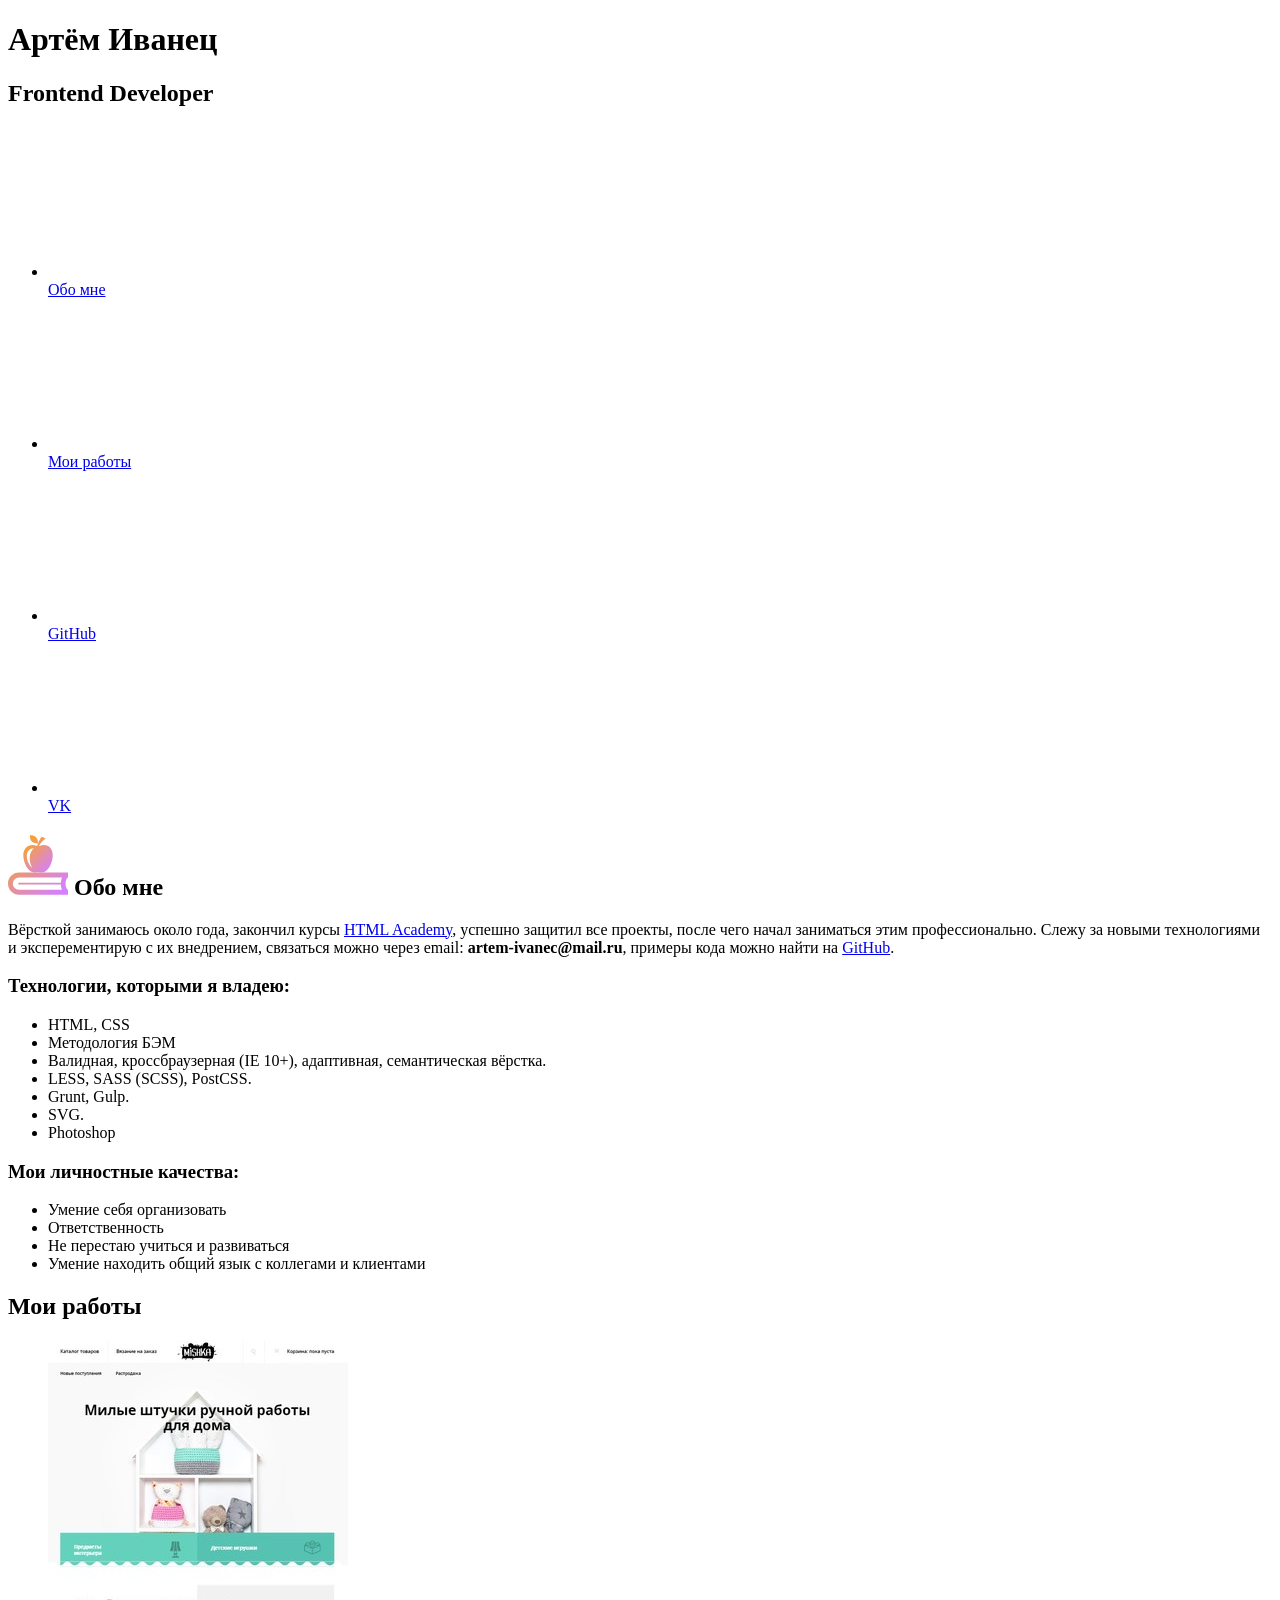
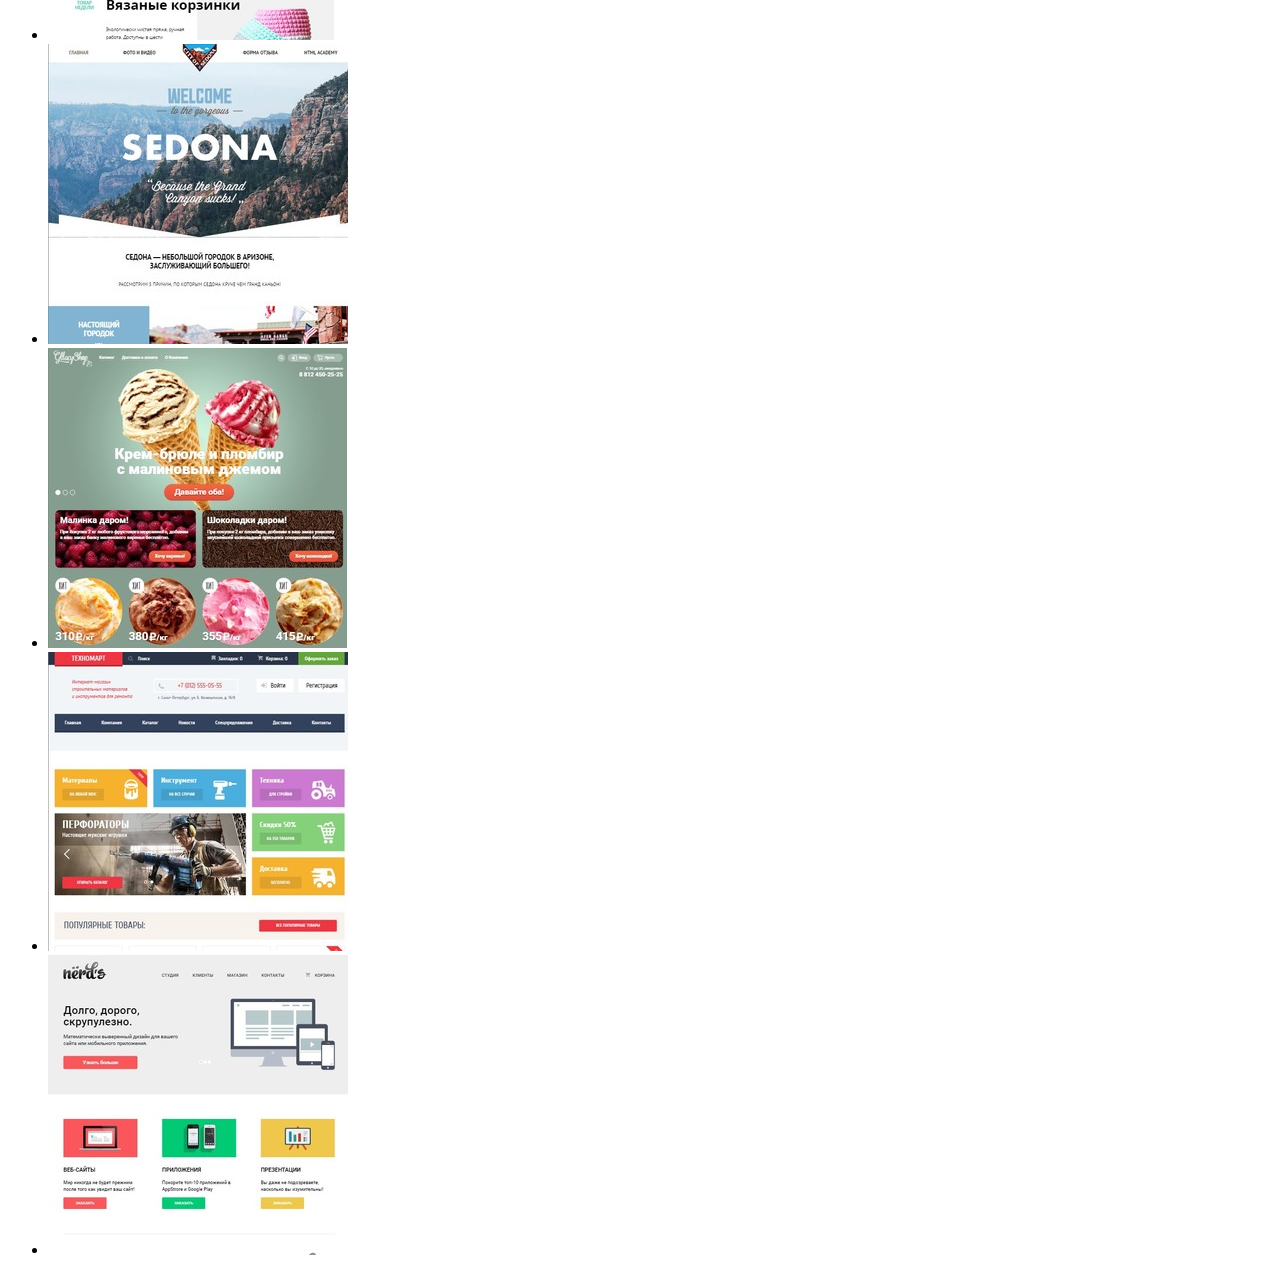
==== src/index.html @ 3d74ce4a "поправил tile в head" ====
<!DOCTYPE html>
<html lang="en">
<head>
    <meta charset="utf-8">
    <meta name="viewport" content="width=device-width,initial-scale=1">
    <title>artemivanec</title>
    <link rel="stylesheet" href="css/style-min.css">
    <script src="//ajax.googleapis.com/ajax/libs/jquery/3.1.0/jquery.min.js"></script>
    <!--полифил для picture  -->
    <script>
    // Picture element HTML5 shiv
    document.createElement( "picture" );
    </script>
    <script src="js/minjs/picturefill.js" async></script>
  </head>
<body>
  <svg style="display: none;" xmlns="http://www.w3.org/2000/svg"><symbol id="book-with-apple" viewBox="0 0 50 50"><path d="M25.003 30.75c7.435 3.218 12.28-7.191 12.28-13.974 0-6.549-5.038-10.39-11.581-7.503 1.013-1.688 3.094-4.722 5.741-6.276l-3.319-1.549c-1.837 1.917-3.249 5.768-3.896 7.766-5.899-2.667-11.5 1.067-11.5 7.562.001 6.782 5.22 17.084 12.275 13.974zm-3.604-19.659c-4.13 4.096-4.376 10.679-1.052 16.574-3.073-2.818-4.668-6.191-4.668-10.155.001-3.796 2.518-6.358 5.72-6.419z"/><path d="M24.998 7.024s.27-3.27-1.58-5.12C21.565.053 18.299.325 18.299.325s-.274 3.271 1.578 5.122c1.85 1.849 5.121 1.577 5.121 1.577zM50 35.35v-3.996H9.168C4.115 31.354 0 35.465 0 40.521c0 5.054 4.115 9.168 9.168 9.168H50v-3.996c-.582 0-1.996-1.813-1.996-5.172S49.418 35.35 50 35.35zM9.168 41.18l34.898-.001c.072 1.68.369 3.23.92 4.515H9.168a5.18 5.18 0 0 1-5.173-5.172 5.179 5.179 0 0 1 5.173-5.171h35.818c-.551 1.28-.848 2.835-.92 4.511l-34.898.001a.66.66 0 1 0 0 1.317z"/></symbol><symbol id="gh" viewBox="0 0 438.549 438.549"><path d="M409.132 114.573c-19.608-33.596-46.205-60.194-79.798-79.8-33.598-19.607-70.277-29.408-110.063-29.408-39.781 0-76.472 9.804-110.063 29.408-33.596 19.605-60.192 46.204-79.8 79.8C9.803 148.168 0 184.854 0 224.63c0 47.78 13.94 90.745 41.827 128.906 27.884 38.164 63.906 64.572 108.063 79.227 5.14.954 8.945.283 11.419-1.996 2.475-2.282 3.711-5.14 3.711-8.562 0-.571-.049-5.708-.144-15.417a2549.81 2549.81 0 0 1-.144-25.406l-6.567 1.136c-4.187.767-9.469 1.092-15.846 1-6.374-.089-12.991-.757-19.842-1.999-6.854-1.231-13.229-4.086-19.13-8.559-5.898-4.473-10.085-10.328-12.56-17.556l-2.855-6.57c-1.903-4.374-4.899-9.233-8.992-14.559-4.093-5.331-8.232-8.945-12.419-10.848l-1.999-1.431c-1.332-.951-2.568-2.098-3.711-3.429-1.142-1.331-1.997-2.663-2.568-3.997-.572-1.335-.098-2.43 1.427-3.289 1.525-.859 4.281-1.276 8.28-1.276l5.708.853c3.807.763 8.516 3.042 14.133 6.851 5.614 3.806 10.229 8.754 13.846 14.842 4.38 7.806 9.657 13.754 15.846 17.847 6.184 4.093 12.419 6.136 18.699 6.136 6.28 0 11.704-.476 16.274-1.423 4.565-.952 8.848-2.383 12.847-4.285 1.713-12.758 6.377-22.559 13.988-29.41-10.848-1.14-20.601-2.857-29.264-5.14-8.658-2.286-17.605-5.996-26.835-11.14-9.235-5.137-16.896-11.516-22.985-19.126-6.09-7.614-11.088-17.61-14.987-29.979-3.901-12.374-5.852-26.648-5.852-42.826 0-23.035 7.52-42.637 22.557-58.817-7.044-17.318-6.379-36.732 1.997-58.24 5.52-1.715 13.706-.428 24.554 3.853 10.85 4.283 18.794 7.952 23.84 10.994 5.046 3.041 9.089 5.618 12.135 7.708 17.705-4.947 35.976-7.421 54.818-7.421s37.117 2.474 54.823 7.421l10.849-6.849c7.419-4.57 16.18-8.758 26.262-12.565 10.088-3.805 17.802-4.853 23.134-3.138 8.562 21.509 9.325 40.922 2.279 58.24 15.036 16.18 22.559 35.787 22.559 58.817 0 16.178-1.958 30.497-5.853 42.966-3.9 12.471-8.941 22.457-15.125 29.979-6.191 7.521-13.901 13.85-23.131 18.986-9.232 5.14-18.182 8.85-26.84 11.136-8.662 2.286-18.415 4.004-29.263 5.146 9.894 8.562 14.842 22.077 14.842 40.539v60.237c0 3.422 1.19 6.279 3.572 8.562 2.379 2.279 6.136 2.95 11.276 1.995 44.163-14.653 80.185-41.062 108.068-79.226 27.88-38.161 41.825-81.126 41.825-128.906-.01-39.771-9.818-76.454-29.414-110.049z"/></symbol><symbol id="responsive-symbol-with-a-widescreen-monitor-a-cellphone-and-a-tablet" viewBox="0 0 48.832 48.832"><path d="M15.42 32.814h6.81v1.571h-6.81v1.295h21.418v-1.295h-7.94v-1.571h8.831v-3.587H15.42zM9.489 11.231h32.468v12.978h2.782V8.449H6.707v8.691h2.782z"/><path d="M0 39.799h14.523V18.013H0v21.786zm7.568-1.094a.7.7 0 1 1-.001-1.399.7.7 0 0 1 .001 1.399zM2.1 20.113h10.325l-.001 16.072H2.1V20.113zM38.715 25.046v15.337h10.117V25.046H38.715zm5.264.634c.121 0 .22.101.22.221a.222.222 0 0 1-.22.222.224.224 0 0 1-.223-.222c0-.121.099-.221.223-.221zm-1.314.736h2.623v.212h-2.623v-.212zm1.226 13.305a.524.524 0 1 1 0-1.048.524.524 0 0 1 0 1.048zm3.478-1.806c-2.368.013-6.016.022-7.189.012V27.382l7.189-.001v10.534z"/></symbol><symbol id="vk" viewBox="0 0 96.496 96.496"><path d="M92.499 65.178c-2.873-3.446-6.254-6.387-9.453-9.51-2.886-2.815-3.068-4.448-.748-7.697 2.532-3.546 5.255-6.956 7.81-10.486 2.385-3.299 4.823-6.589 6.078-10.539.796-2.513.092-3.623-2.485-4.063-.444-.077-.903-.081-1.355-.081l-15.289-.018c-1.883-.028-2.924.793-3.59 2.462-.899 2.256-1.826 4.51-2.897 6.687-2.43 4.936-5.144 9.707-8.949 13.747-.839.891-1.767 2.017-3.169 1.553-1.754-.64-2.271-3.53-2.242-4.507l-.015-17.647c-.34-2.521-.899-3.645-3.402-4.135l-15.882.003c-2.12 0-3.183.819-4.315 2.145-.653.766-.85 1.263.492 1.517 2.636.5 4.121 2.206 4.515 4.849.632 4.223.588 8.463.224 12.703-.107 1.238-.32 2.473-.811 3.629-.768 1.817-2.008 2.187-3.637 1.069-1.475-1.012-2.511-2.44-3.525-3.874-3.809-5.382-6.848-11.186-9.326-17.285-.716-1.762-1.951-2.83-3.818-2.859a389.727 389.727 0 0 0-13.762.004c-2.76.052-3.583 1.392-2.459 3.894 4.996 11.113 10.557 21.917 17.816 31.759 3.727 5.051 8.006 9.51 13.534 12.67 6.265 3.582 13.009 4.66 20.112 4.328 3.326-.156 4.325-1.021 4.479-4.336.104-2.268.361-4.523 1.48-6.561 1.098-2 2.761-2.381 4.678-1.137.959.623 1.767 1.416 2.53 2.252 1.872 2.048 3.677 4.158 5.62 6.137 2.437 2.48 5.324 3.945 8.954 3.646l14.052.003c2.264-.148 3.438-2.924 2.138-5.451-.913-1.77-2.111-3.346-3.383-4.871z"/></symbol></svg>
  <div class="hdr-wrap">
    <header class="page-header">
      <div class="page-header__wrapper  container">
        <div class="page-header__heading">
          <h1 class="page-header__title">Артём Иванец</h1>
          <h2 class="page-header__sub-title">Frontend Developer</h2>
        </div>

        <nav class="navigation">
          <ul class="navigation__list">
            <li class="navigation__item">
              <a href="#promo" class="btn  navigation__link">
                <svg width="100%" height="100%"><rect x="0" y="0" fill="none" width="100%" height="100%"/></svg>Обо мне</a>
            </li>
            <li class="navigation__item">
              <a href="#portfolio" class="btn  navigation__link">
                <svg width="100%" height="100%"><rect x="0" y="0" fill="none" width="100%" height="100%"/></svg>Мои работы</a>
            </li>
            <li class="navigation__item">
              <a href="https://github.com/artemka107" class="navigation__link">
                <svg width="100%" height="100%"><rect x="0" y="0" fill="none" width="100%" height="100%"/></svg>GitHub</a>
            </li>
            <li class="navigation__item">
              <a href="https://vk.com/steve_g_8" class="navigation__link">
                <svg width="100%" height="100%"><rect x="0" y="0" fill="none" width="100%" height="100%"/></svg>VK</a>
            </li>
          </ul>
        </nav>
      </div>
    </header>
  </div>

  <section id="promo" class="promo">
    <div class="promo__wrapper  container">
      <header class="promo__heading">
        <h2 class="promo__title">
          <svg width="60" height="60">
            <linearGradient id="gradient"
              x1="0" y1="0%" x2="80%" y2="100%">
              <stop offset="0%" stop-color="#feaa01"/>
              <stop offset="100%" stop-color="#d580ff"/>
            </linearGradient>
            <use xlink:href="#book-with-apple" fill="url(#gradient)"></use></svg>
          Обо мне
        </h2>
        <p class="promo__text">Вёрсткой занимаюсь около года, закончил курсы <a href="http://htmlacademy.ru">HTML Academy</a>, успешно защитил все проекты, после чего начал заниматься этим профессионально. Слежу за новыми технологиями и эксперементирую с их внедрением, связаться можно через email: <b>artem-ivanec@mail.ru</b>, примеры кода можно найти на <a href="https://github.com/artemka107">GitHub</a>.</p>
      </header>
      <div class="promo__wrap-list">
        <h3 class="promo__sub-title">Технологии, которыми я владею:</h3>
        <ul class="promo__list">
          <li class="promo__item">HTML, CSS</li>
          <li class="promo__item">Методология БЭМ</li>
          <li class="promo__item">Валидная, кроссбраузерная (IE 10+), адаптивная, семантическая вёрстка.</li>
          <li class="promo__item">LESS, SASS (SCSS), PostCSS.</li>
          <li class="promo__item">Grunt, Gulp.</li>
          <li class="promo__item">SVG.</li>
          <li class="promo__item">Photoshop</li>
        </ul>
      </div>
      <div class="promo__wrap-list">
        <h3 class="promo__sub-title">Мои личностные качества:</h3>
        <ul class="promo__list">
          <li class="promo__item">Умение себя организовать</li>
          <li class="promo__item">Ответственность</li>
          <li class="promo__item">Не перестаю учиться и развиваться</li>
          <li class="promo__item">Умение находить общий язык с коллегами и клиентами</li>
        </ul>
      </div>
    </div>
  </section>

  <section class="portfolio" id="portfolio">
    <div class="portfolio__wrapper">
      <div class="container">
        <h2 class="portfolio__title">Мои работы</h2>
        <ul class="portfolio__list">
          <li class="portfolio__item">
            <a href="http://artemka107.github.io/mishka" class="portfolio__link">
              <img src="img/mishka.jpg" alt="Проект Мишка">
            </a>
          </li>
          <li class="portfolio__item">
            <a href="http://artemka107.github.io/155879-sedona" class="portfolio__link">
              <img src="img/sedona.jpg" alt="Проект Седона">
            </a>
          </li>
          <li class="portfolio__item">
            <a href="http://artemka107.github.io/glacy" class="portfolio__link">
              <img src="img/glacy.jpg" alt="Проект Glacy">
            </a>
          </li>
          <li class="portfolio__item">
            <a href="http://artemka107.github.io/155879-technomart" class="portfolio__link">
              <img src="img/technomart.jpg" alt="Проект Техномарт">
            </a>
          </li>
          <li class="portfolio__item">
            <a href="http://artemka107.github.io/nerds_project" class="portfolio__link">
              <img src="img/nerds.jpg" alt="Проект Нёрдс">
            </a>
          </li>
        </ul>
      </div>
    </div>
  </section>
  <script src="js/minjs/scroll.js"></script>
</body>
</html>
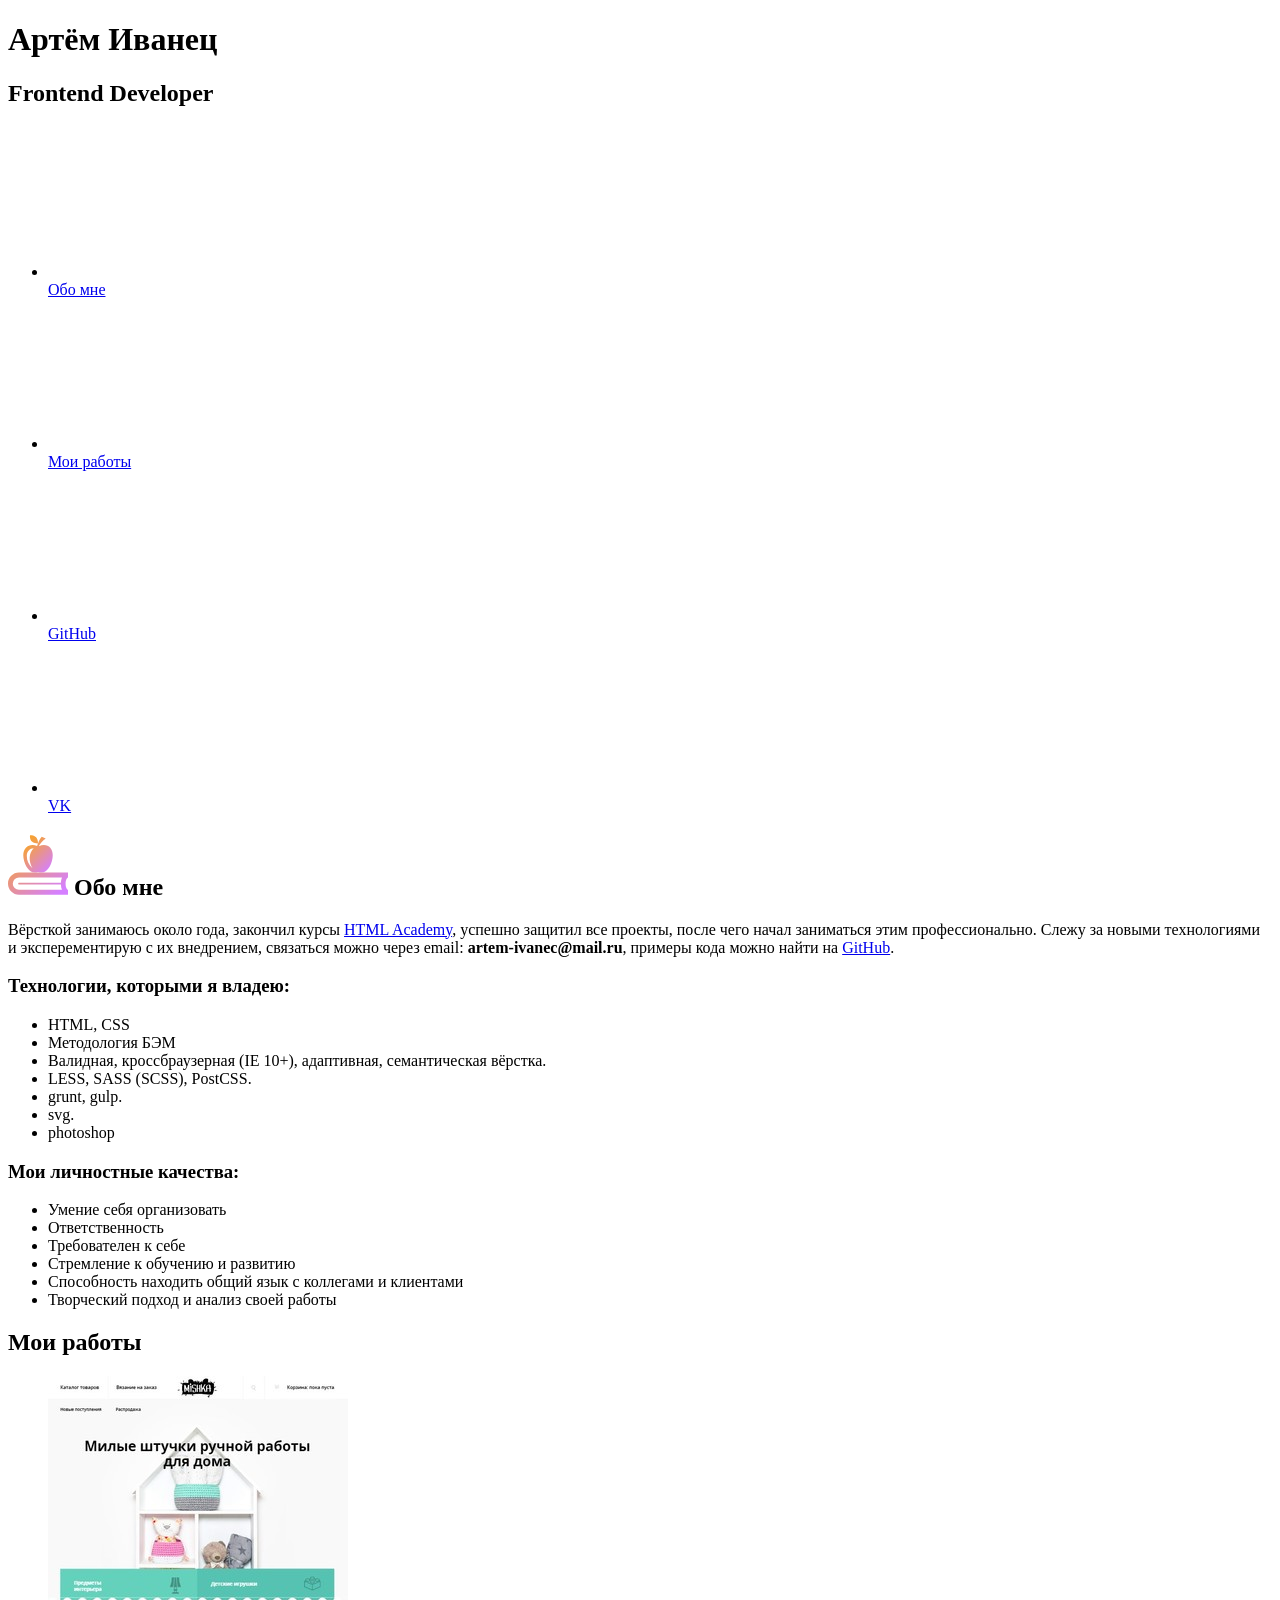
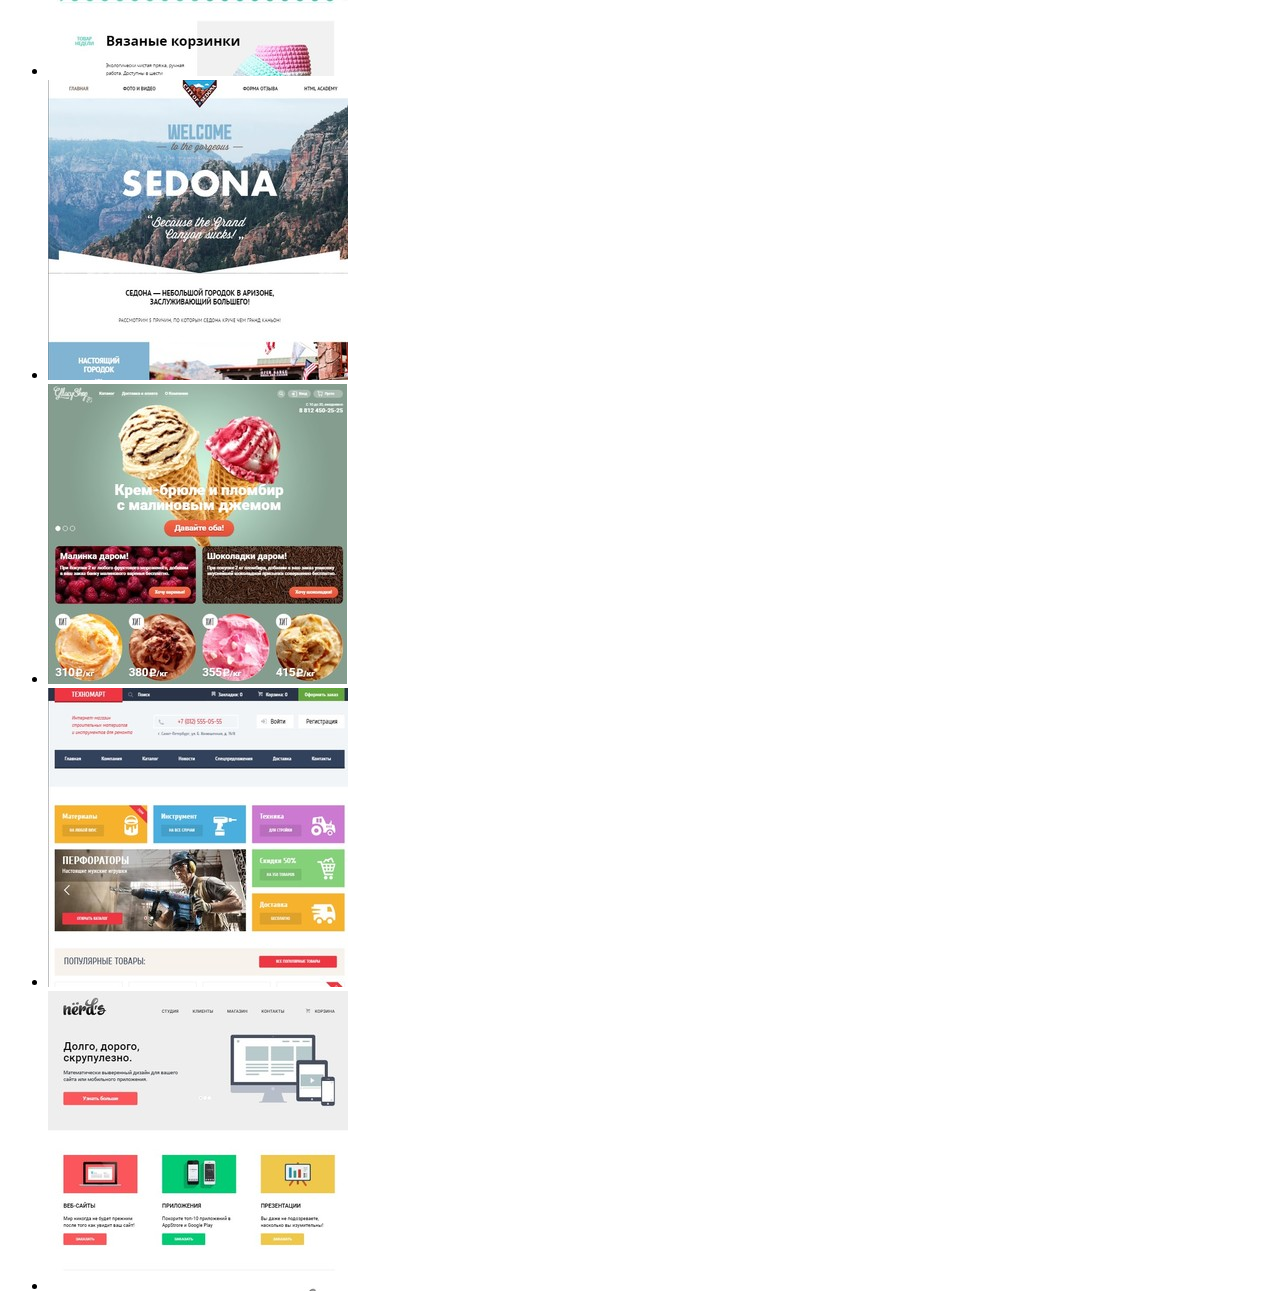
==== commit ad990b64: "мелкие правки" ====
--- a/src/index.html
+++ b/src/index.html
@@ -69,9 +69,9 @@
           <li class="promo__item">Методология БЭМ</li>
           <li class="promo__item">Валидная, кроссбраузерная (IE 10+), адаптивная, семантическая вёрстка.</li>
           <li class="promo__item">LESS, SASS (SCSS), PostCSS.</li>
-          <li class="promo__item">Grunt, Gulp.</li>
-          <li class="promo__item">SVG.</li>
-          <li class="promo__item">Photoshop</li>
+          <li class="promo__item">grunt, gulp.</li>
+          <li class="promo__item">svg.</li>
+          <li class="promo__item">photoshop</li>
         </ul>
       </div>
       <div class="promo__wrap-list">
@@ -79,8 +79,10 @@
         <ul class="promo__list">
           <li class="promo__item">Умение себя организовать</li>
           <li class="promo__item">Ответственность</li>
-          <li class="promo__item">Не перестаю учиться и развиваться</li>
-          <li class="promo__item">Умение находить общий язык с коллегами и клиентами</li>
+          <li class="promo__item">Требователен к себе</li>
+          <li class="promo__item">Стремление к обучению и развитию</li>
+          <li class="promo__item">Способность находить общий язык с коллегами и клиентами</li>
+          <li class="promo__item">Творческий подход и анализ своей работы</li>
         </ul>
       </div>
     </div>
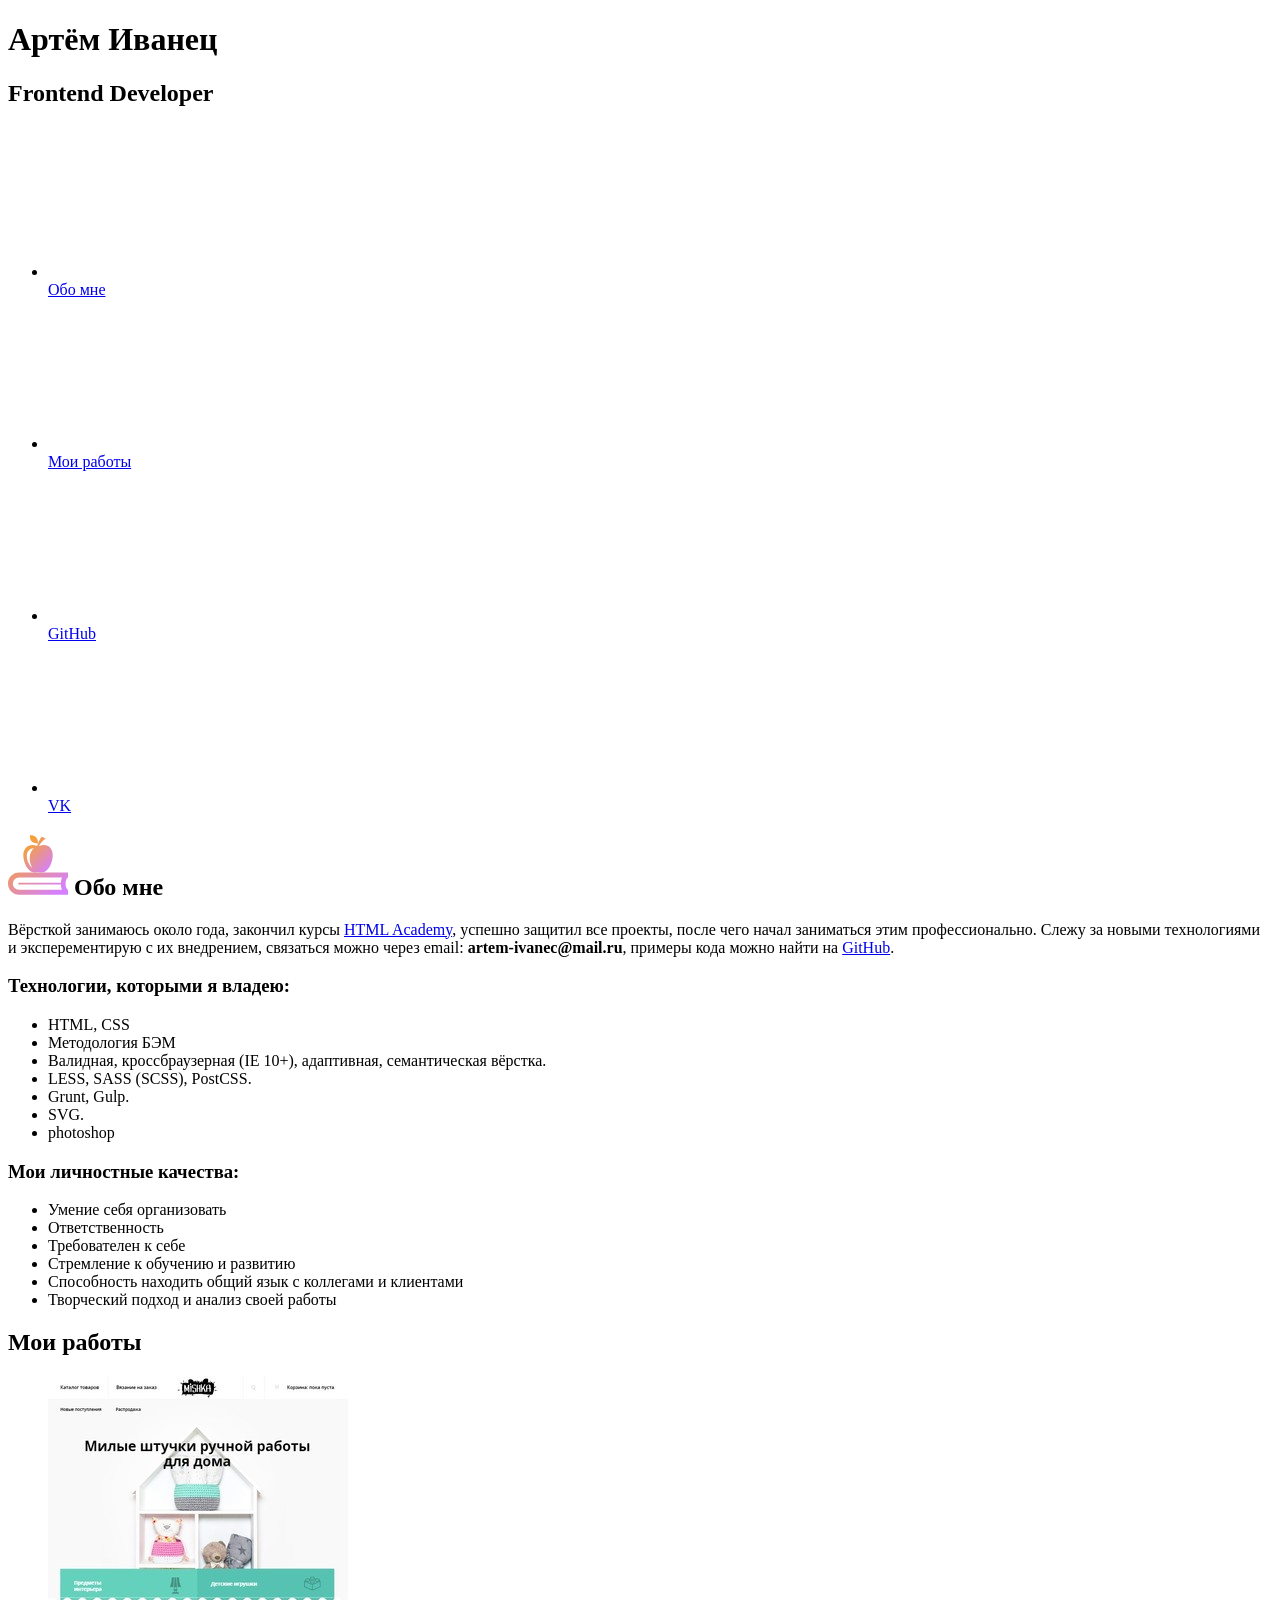
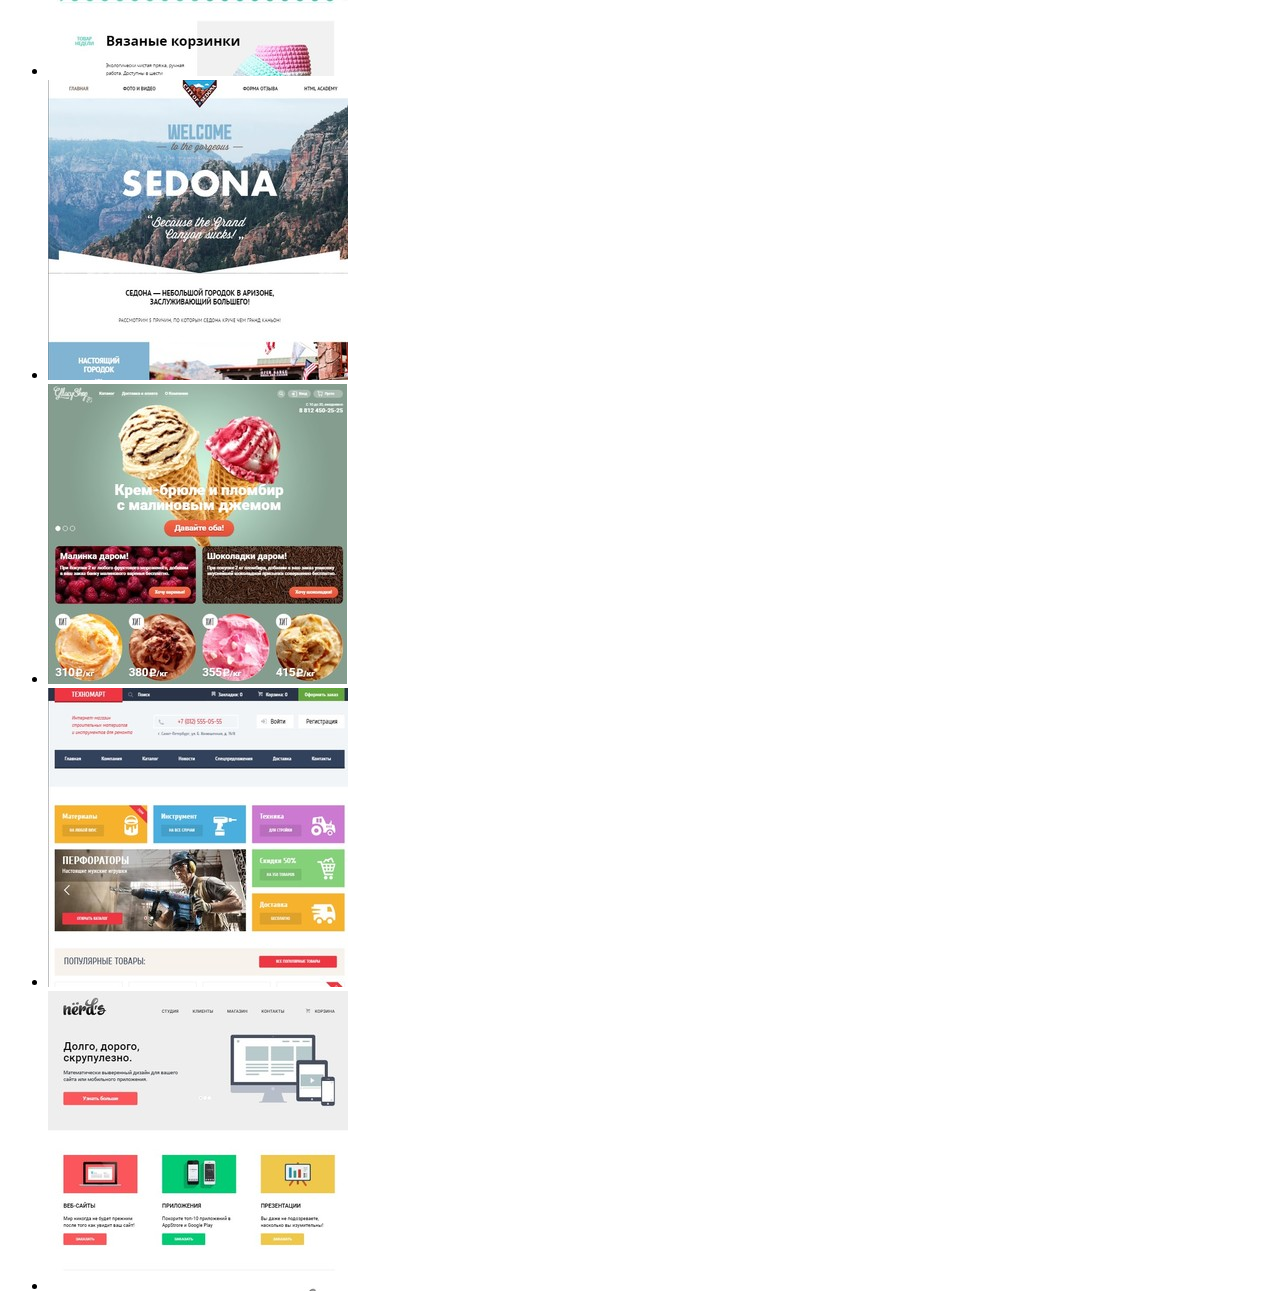
==== commit 2038fad1: "мелкие правки 2" ====
--- a/src/index.html
+++ b/src/index.html
@@ -69,8 +69,8 @@
           <li class="promo__item">Методология БЭМ</li>
           <li class="promo__item">Валидная, кроссбраузерная (IE 10+), адаптивная, семантическая вёрстка.</li>
           <li class="promo__item">LESS, SASS (SCSS), PostCSS.</li>
-          <li class="promo__item">grunt, gulp.</li>
-          <li class="promo__item">svg.</li>
+          <li class="promo__item">Grunt, Gulp.</li>
+          <li class="promo__item">SVG.</li>
           <li class="promo__item">photoshop</li>
         </ul>
       </div>
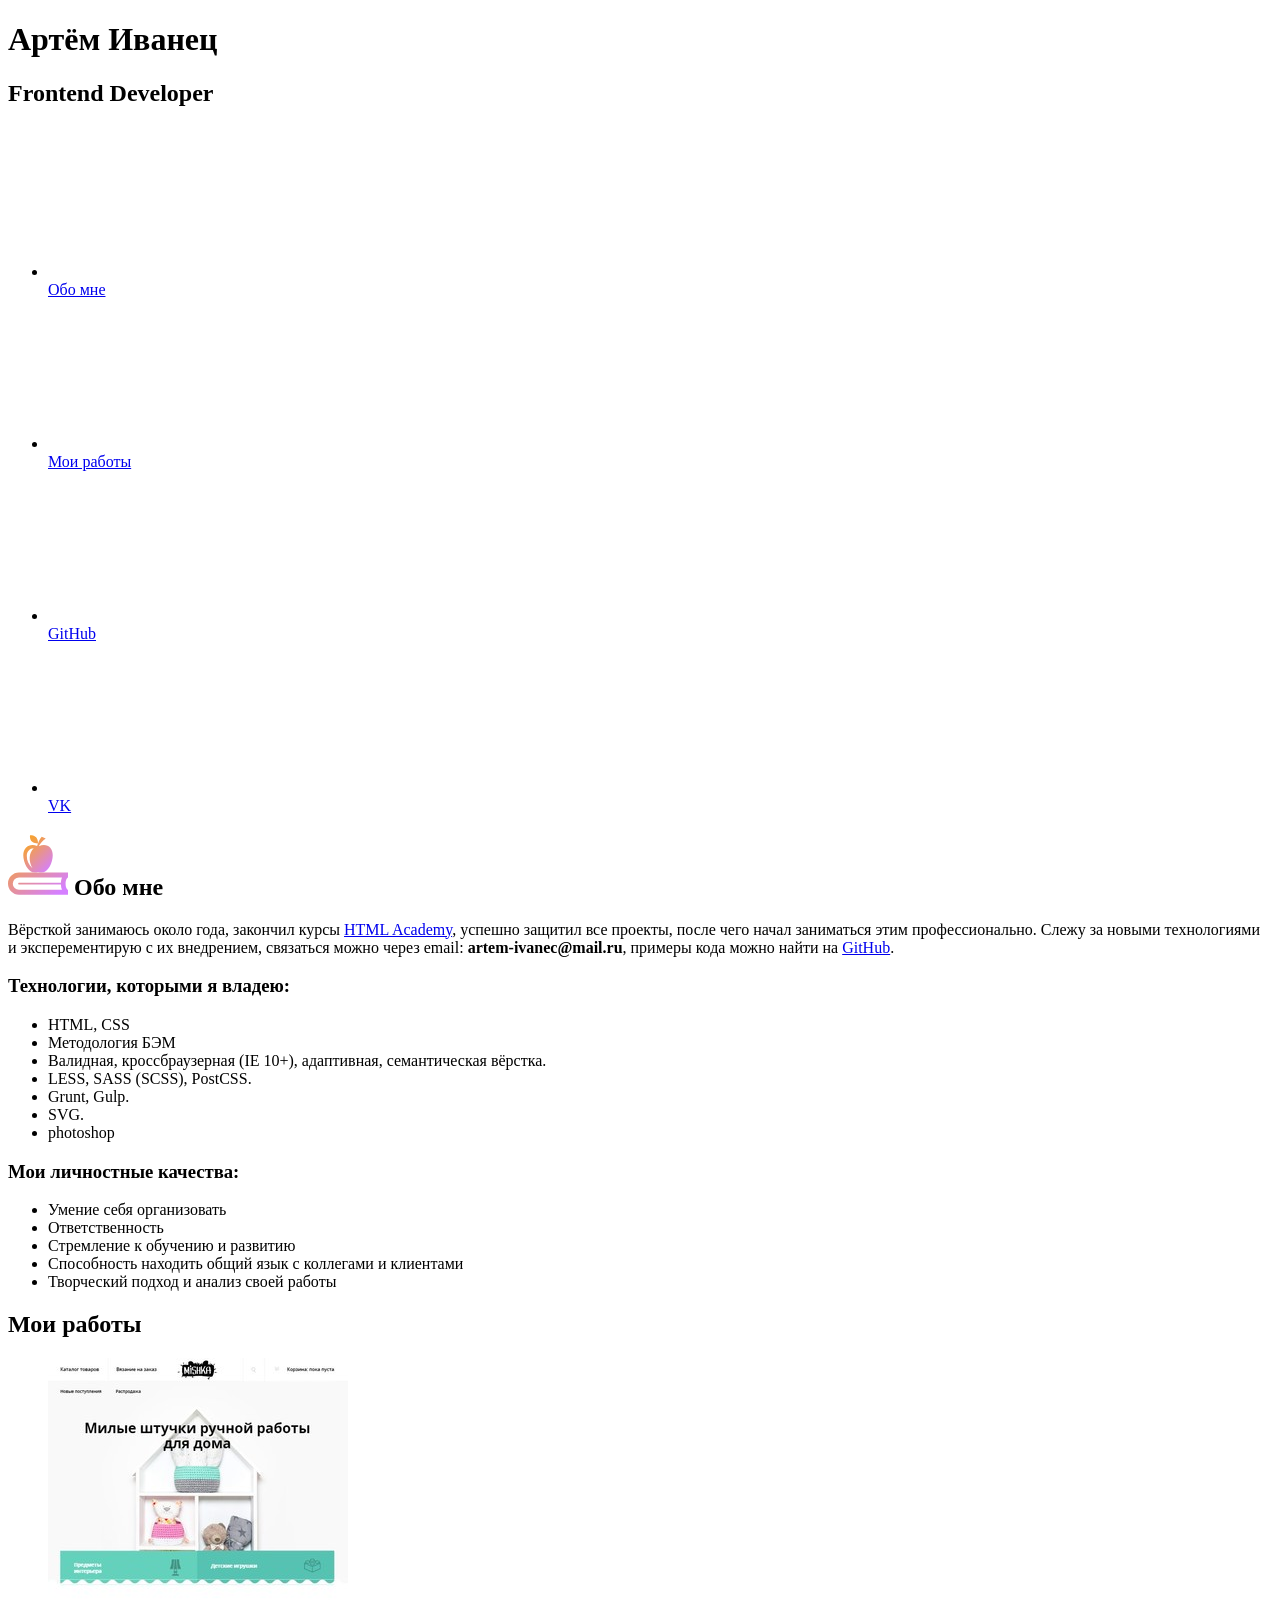
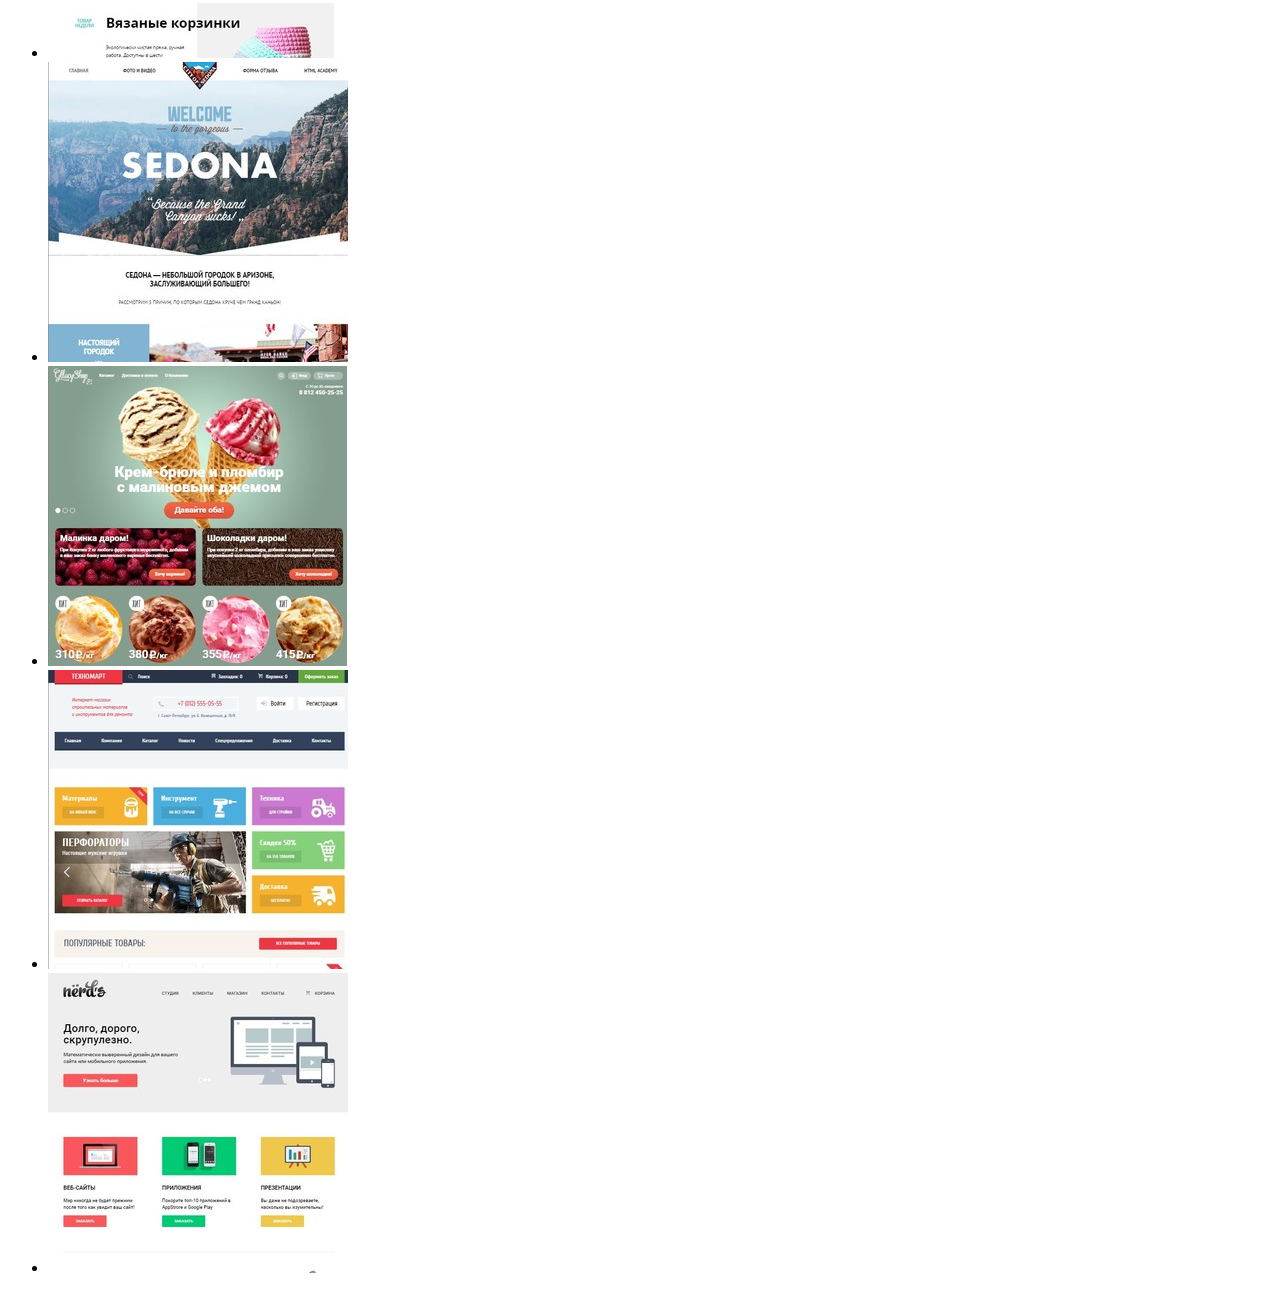
==== commit 07076a0b: "мелкие правки 3" ====
--- a/src/index.html
+++ b/src/index.html
@@ -79,7 +79,6 @@
         <ul class="promo__list">
           <li class="promo__item">Умение себя организовать</li>
           <li class="promo__item">Ответственность</li>
-          <li class="promo__item">Требователен к себе</li>
           <li class="promo__item">Стремление к обучению и развитию</li>
           <li class="promo__item">Способность находить общий язык с коллегами и клиентами</li>
           <li class="promo__item">Творческий подход и анализ своей работы</li>
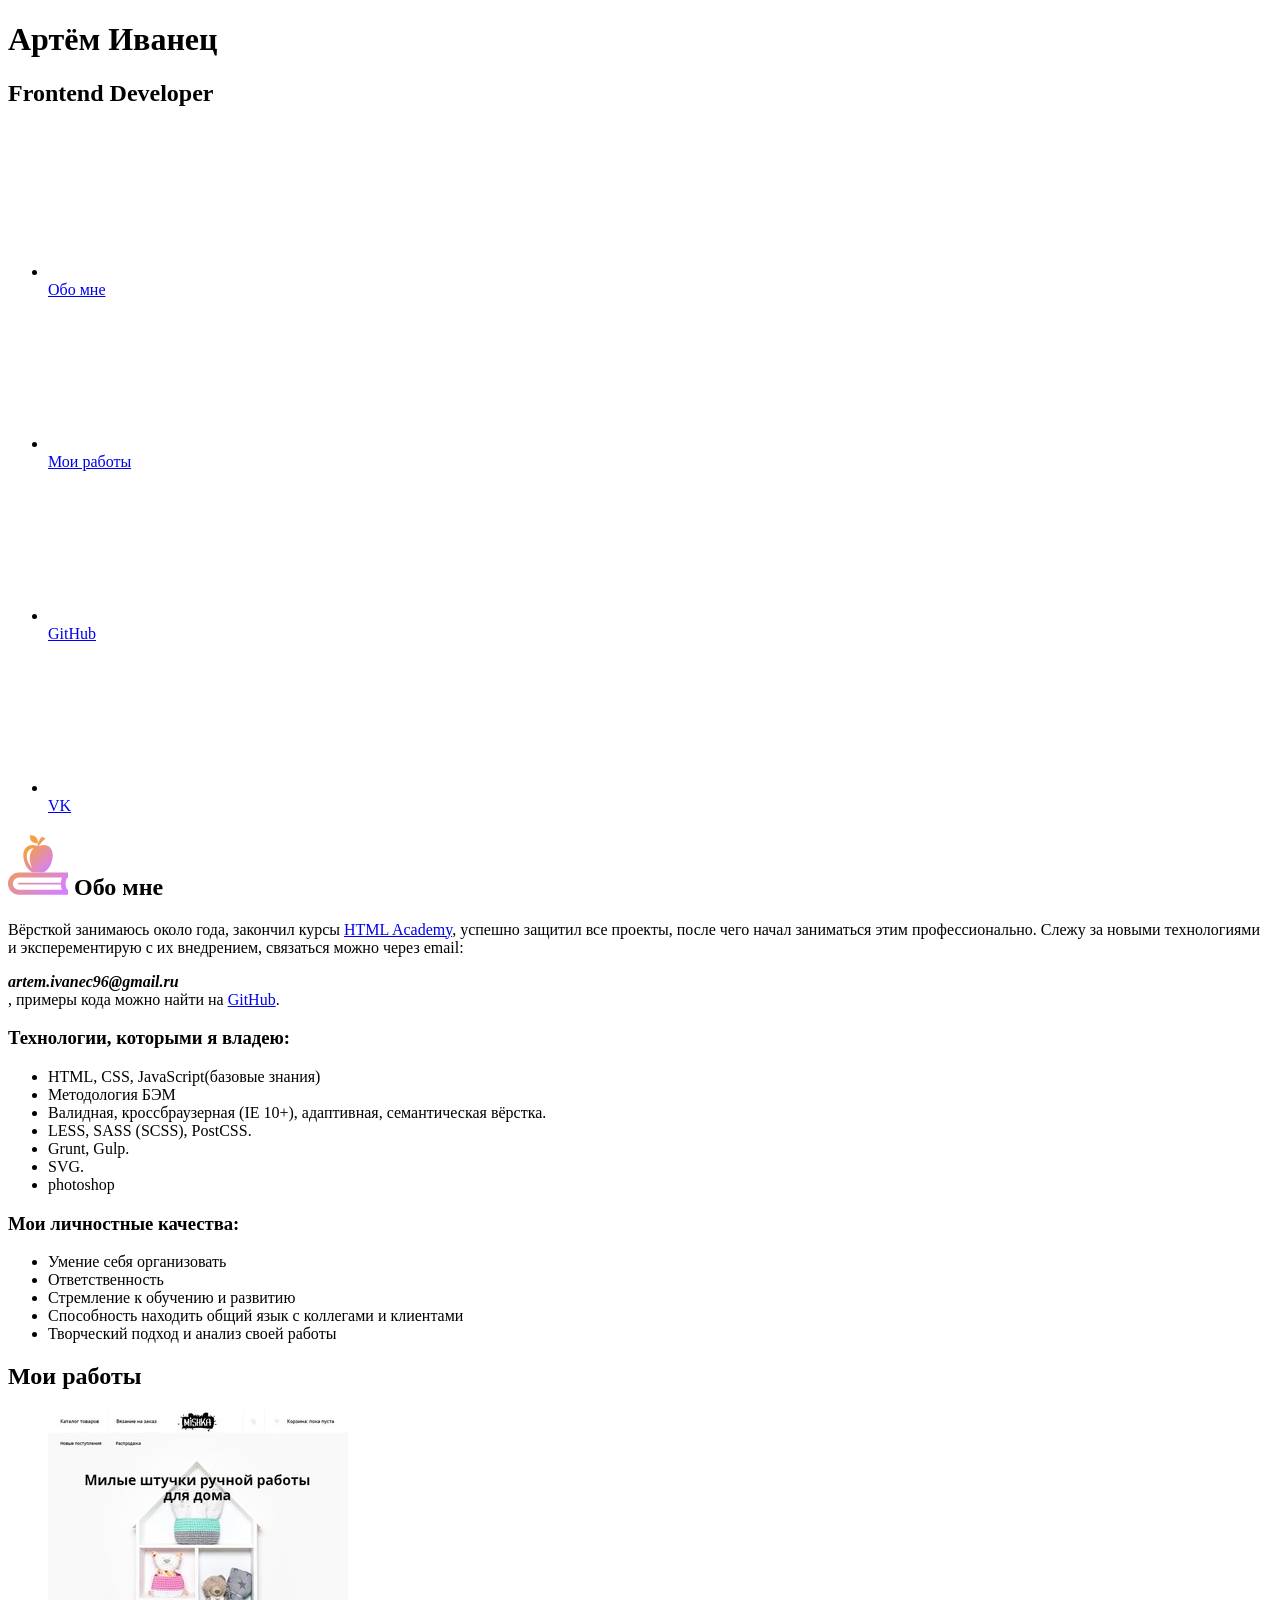
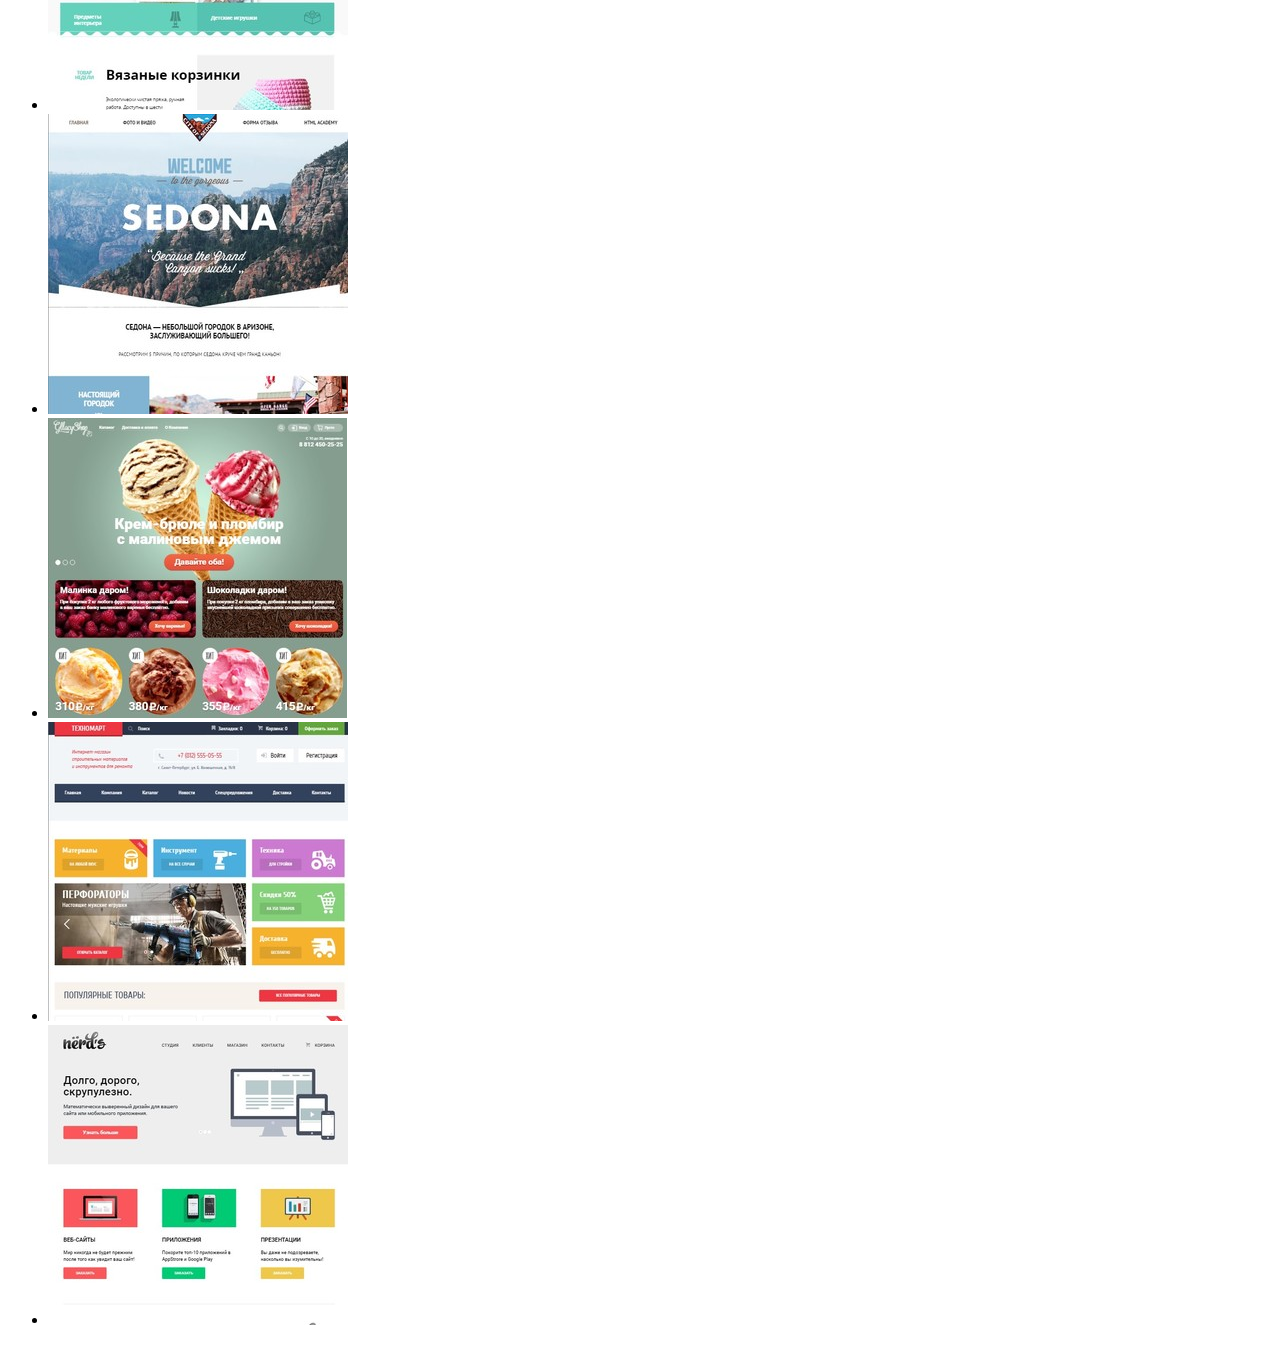
==== commit 151dbd91: "поправил почту" ====
--- a/src/index.html
+++ b/src/index.html
@@ -60,12 +60,12 @@
             <use xlink:href="#book-with-apple" fill="url(#gradient)"></use></svg>
           Обо мне
         </h2>
-        <p class="promo__text">Вёрсткой занимаюсь около года, закончил курсы <a href="http://htmlacademy.ru">HTML Academy</a>, успешно защитил все проекты, после чего начал заниматься этим профессионально. Слежу за новыми технологиями и эксперементирую с их внедрением, связаться можно через email: <b>artem-ivanec@mail.ru</b>, примеры кода можно найти на <a href="https://github.com/artemka107">GitHub</a>.</p>
+        <p class="promo__text">Вёрсткой занимаюсь около года, закончил курсы <a href="http://htmlacademy.ru">HTML Academy</a>, успешно защитил все проекты, после чего начал заниматься этим профессионально. Слежу за новыми технологиями и эксперементирую с их внедрением, связаться можно через email: <address><b>artem.ivanec96@gmail.ru</b></address>, примеры кода можно найти на <a href="https://github.com/artemka107">GitHub</a>.</p>
       </header>
       <div class="promo__wrap-list">
         <h3 class="promo__sub-title">Технологии, которыми я владею:</h3>
         <ul class="promo__list">
-          <li class="promo__item">HTML, CSS</li>
+          <li class="promo__item">HTML, CSS, JavaScript(базовые знания)</li>
           <li class="promo__item">Методология БЭМ</li>
           <li class="promo__item">Валидная, кроссбраузерная (IE 10+), адаптивная, семантическая вёрстка.</li>
           <li class="promo__item">LESS, SASS (SCSS), PostCSS.</li>
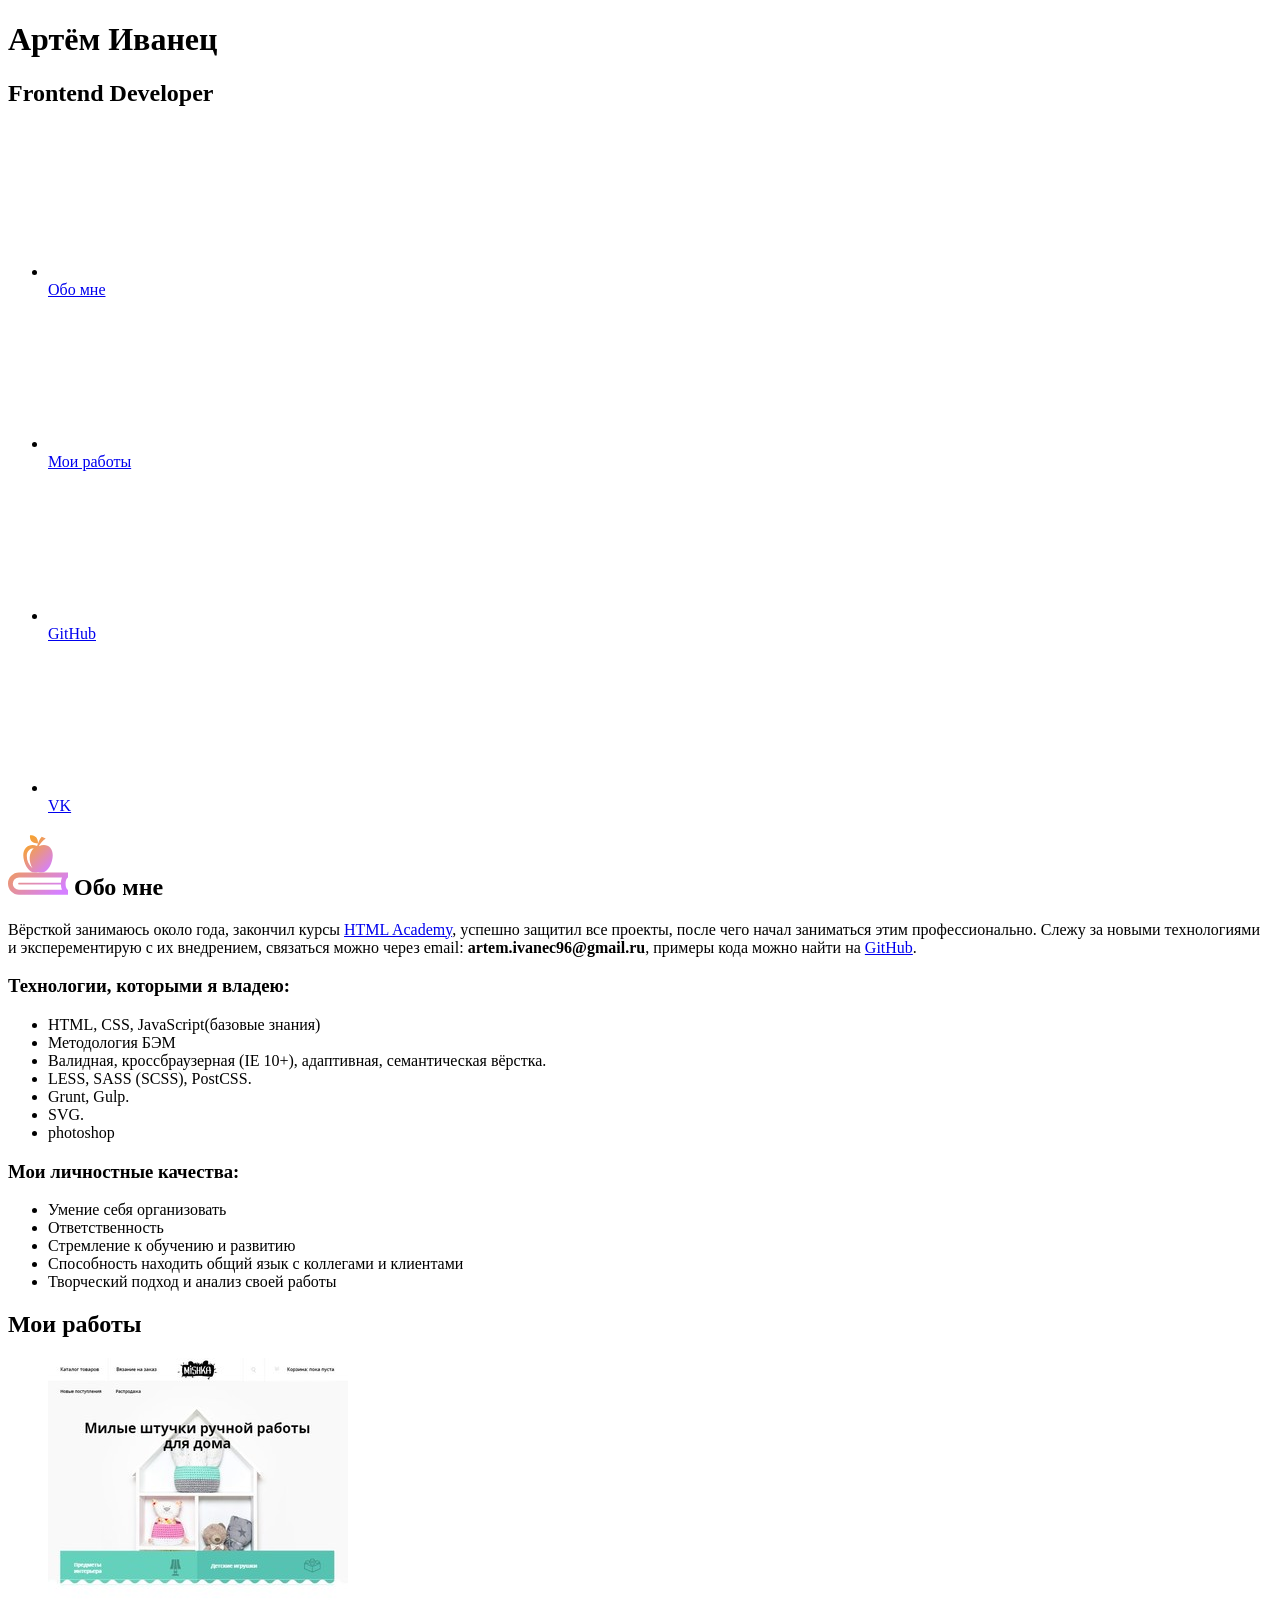
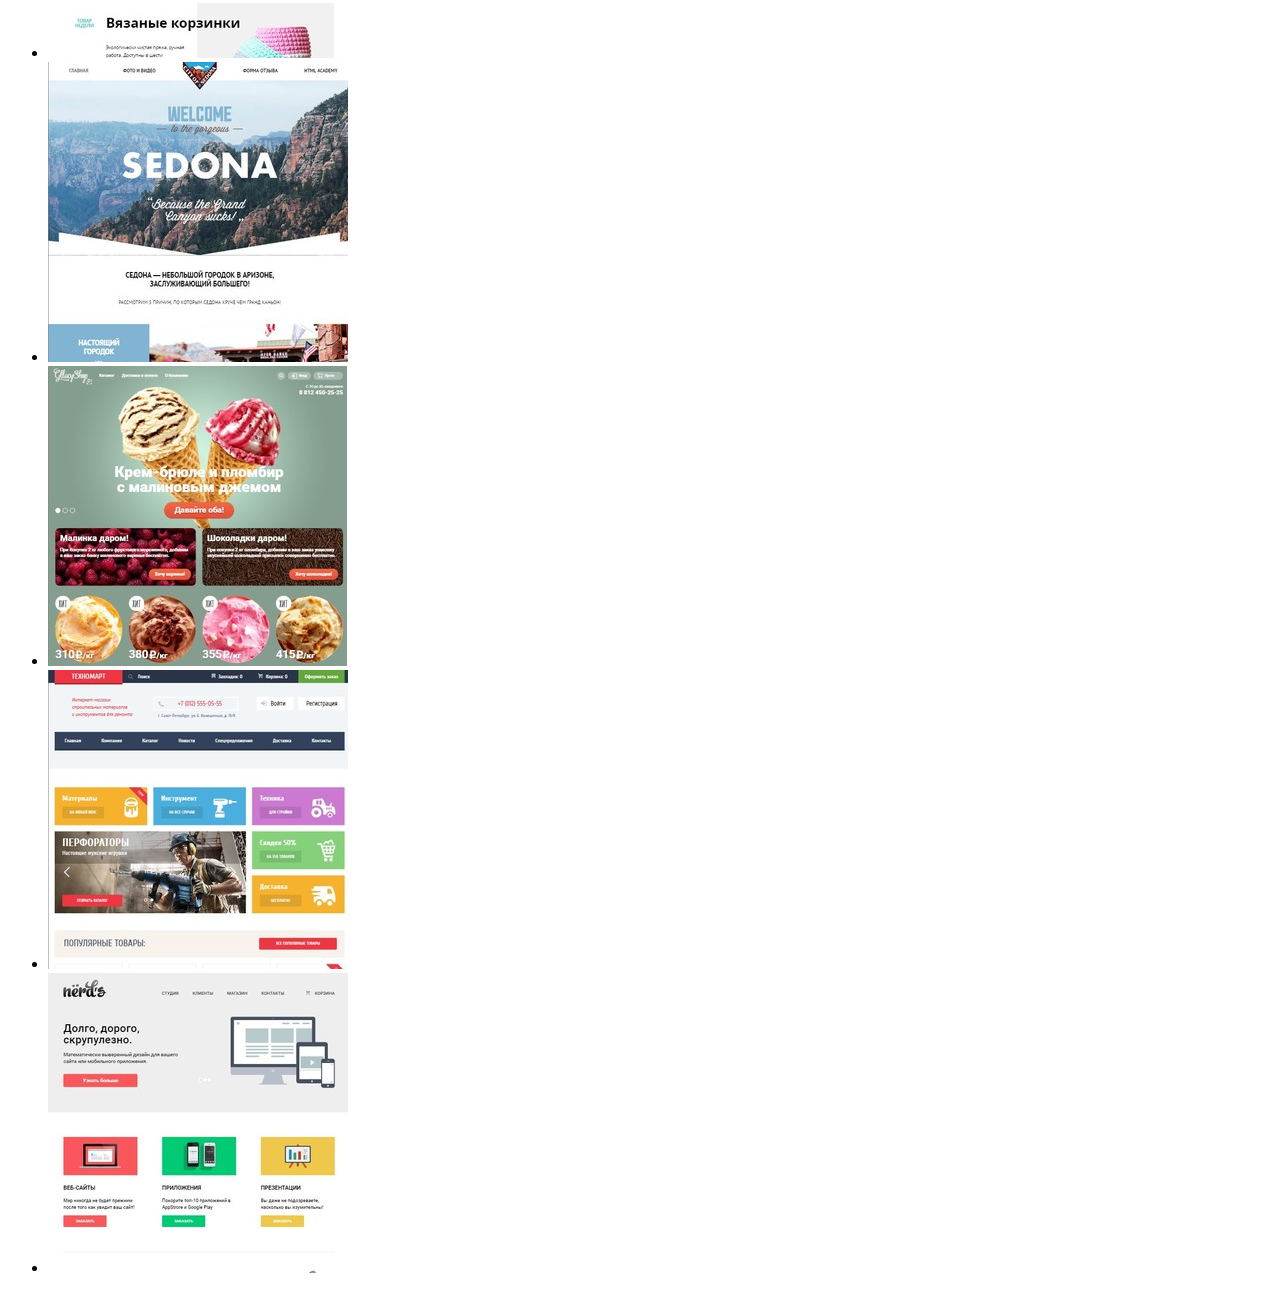
==== commit aea9f9ff: "убрал address" ====
--- a/src/index.html
+++ b/src/index.html
@@ -60,7 +60,7 @@
             <use xlink:href="#book-with-apple" fill="url(#gradient)"></use></svg>
           Обо мне
         </h2>
-        <p class="promo__text">Вёрсткой занимаюсь около года, закончил курсы <a href="http://htmlacademy.ru">HTML Academy</a>, успешно защитил все проекты, после чего начал заниматься этим профессионально. Слежу за новыми технологиями и эксперементирую с их внедрением, связаться можно через email: <address><b>artem.ivanec96@gmail.ru</b></address>, примеры кода можно найти на <a href="https://github.com/artemka107">GitHub</a>.</p>
+        <p class="promo__text">Вёрсткой занимаюсь около года, закончил курсы <a href="http://htmlacademy.ru">HTML Academy</a>, успешно защитил все проекты, после чего начал заниматься этим профессионально. Слежу за новыми технологиями и эксперементирую с их внедрением, связаться можно через email: <b>artem.ivanec96@gmail.ru</b>, примеры кода можно найти на <a href="https://github.com/artemka107">GitHub</a>.</p>
       </header>
       <div class="promo__wrap-list">
         <h3 class="promo__sub-title">Технологии, которыми я владею:</h3>
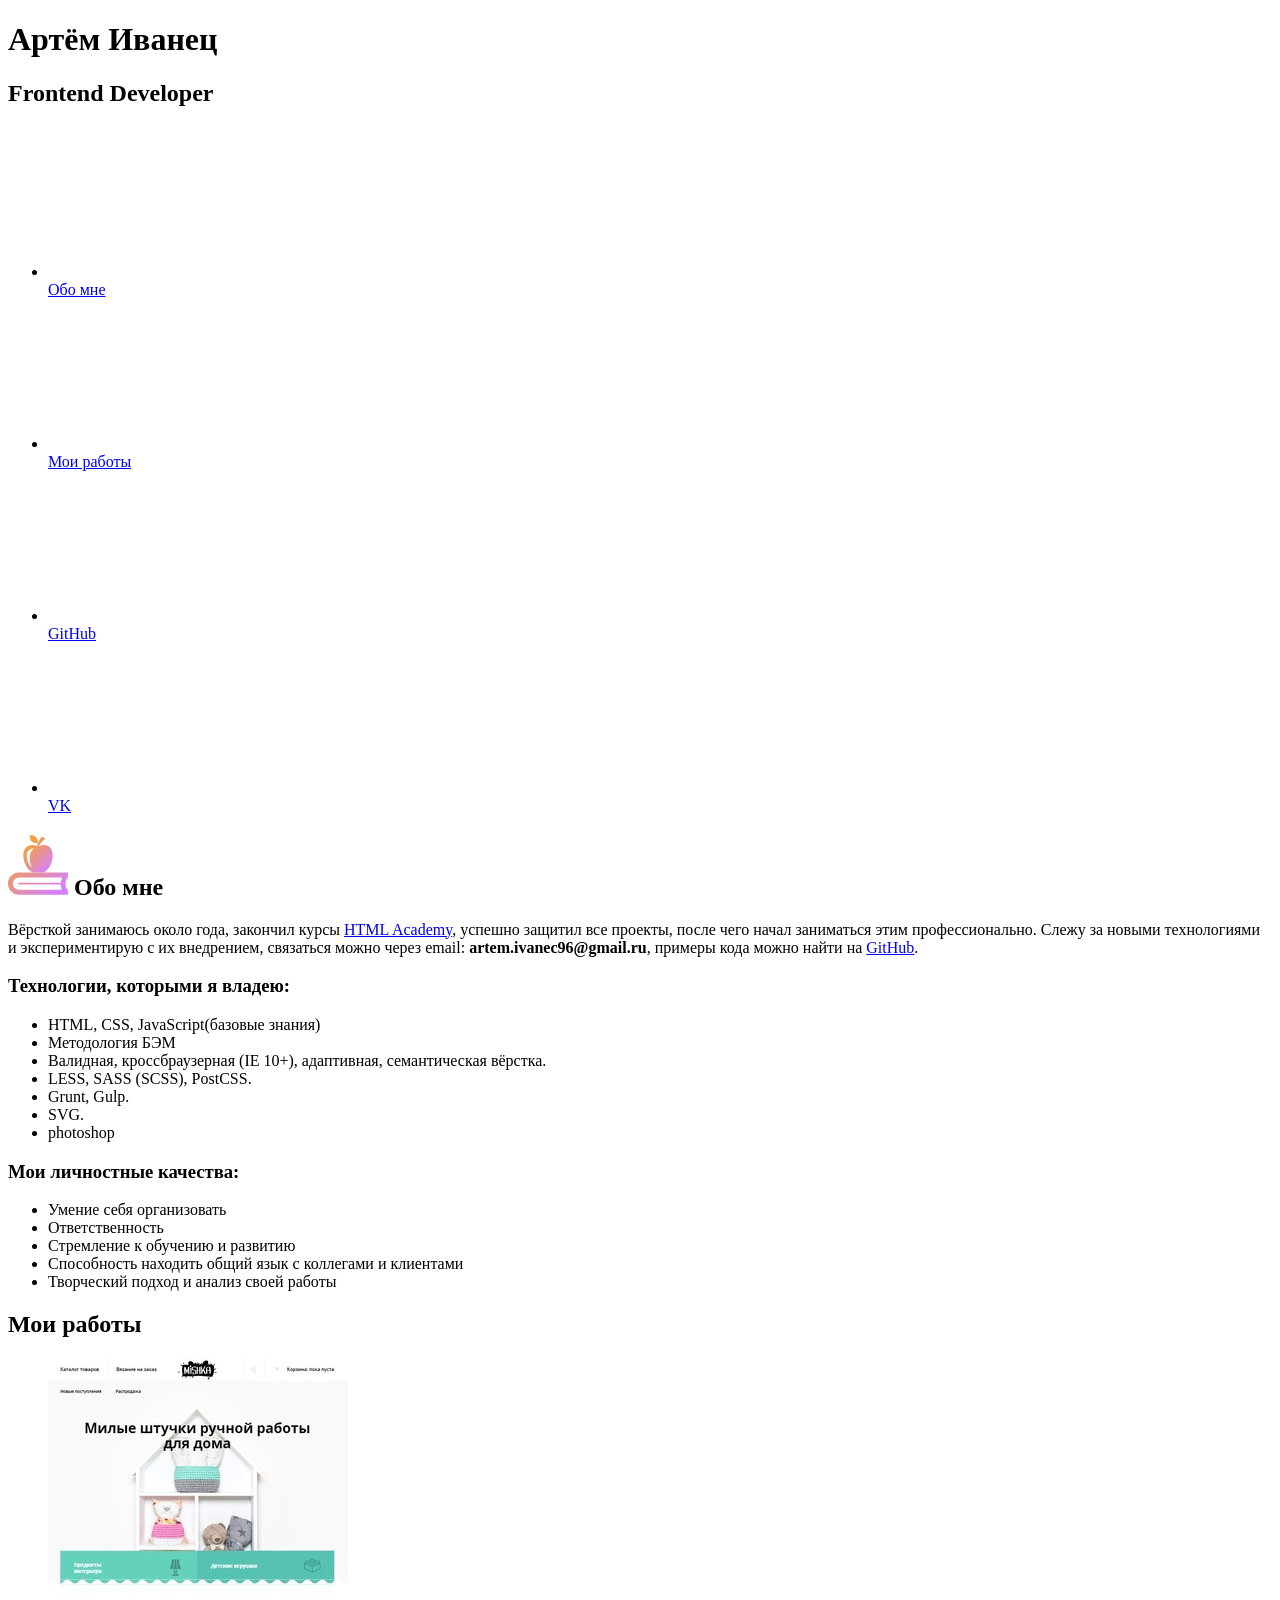
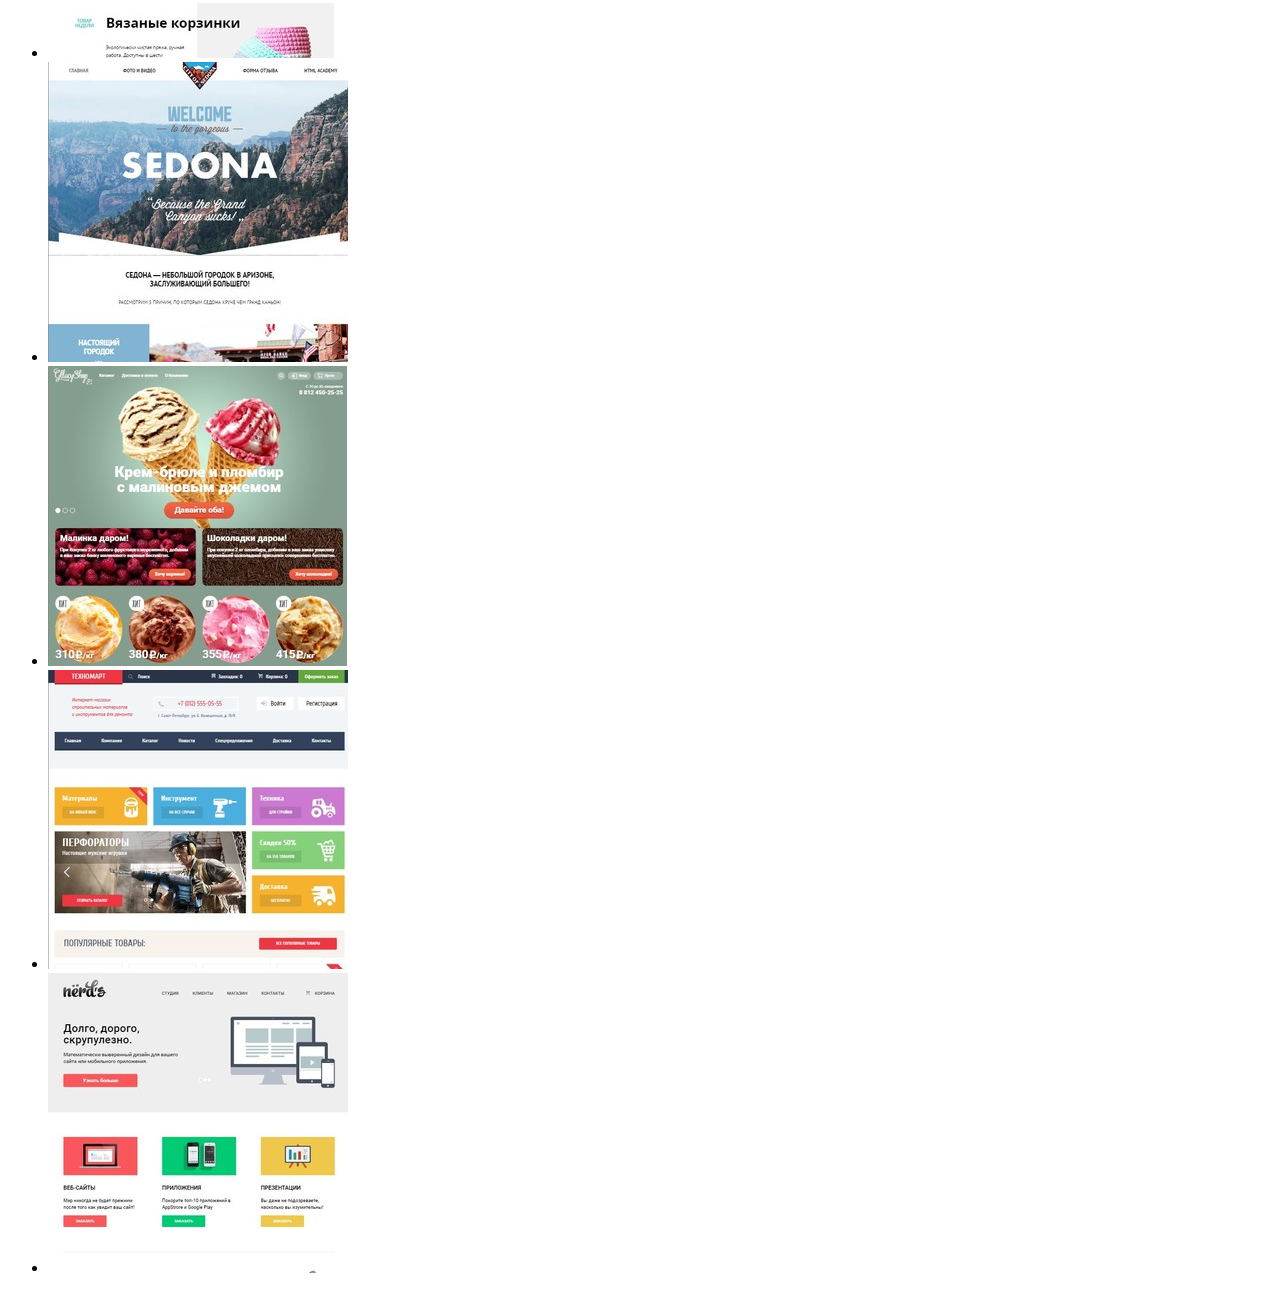
==== commit df5123cc: "орфографические ошибки" ====
--- a/src/index.html
+++ b/src/index.html
@@ -60,7 +60,7 @@
             <use xlink:href="#book-with-apple" fill="url(#gradient)"></use></svg>
           Обо мне
         </h2>
-        <p class="promo__text">Вёрсткой занимаюсь около года, закончил курсы <a href="http://htmlacademy.ru">HTML Academy</a>, успешно защитил все проекты, после чего начал заниматься этим профессионально. Слежу за новыми технологиями и эксперементирую с их внедрением, связаться можно через email: <b>artem.ivanec96@gmail.ru</b>, примеры кода можно найти на <a href="https://github.com/artemka107">GitHub</a>.</p>
+        <p class="promo__text">Вёрсткой занимаюсь около года, закончил курсы <a href="http://htmlacademy.ru">HTML Academy</a>, успешно защитил все проекты, после чего начал заниматься этим профессионально. Слежу за новыми технологиями и экспериментирую с их внедрением, связаться можно через email: <b>artem.ivanec96@gmail.ru</b>, примеры кода можно найти на <a href="https://github.com/artemka107">GitHub</a>.</p>
       </header>
       <div class="promo__wrap-list">
         <h3 class="promo__sub-title">Технологии, которыми я владею:</h3>
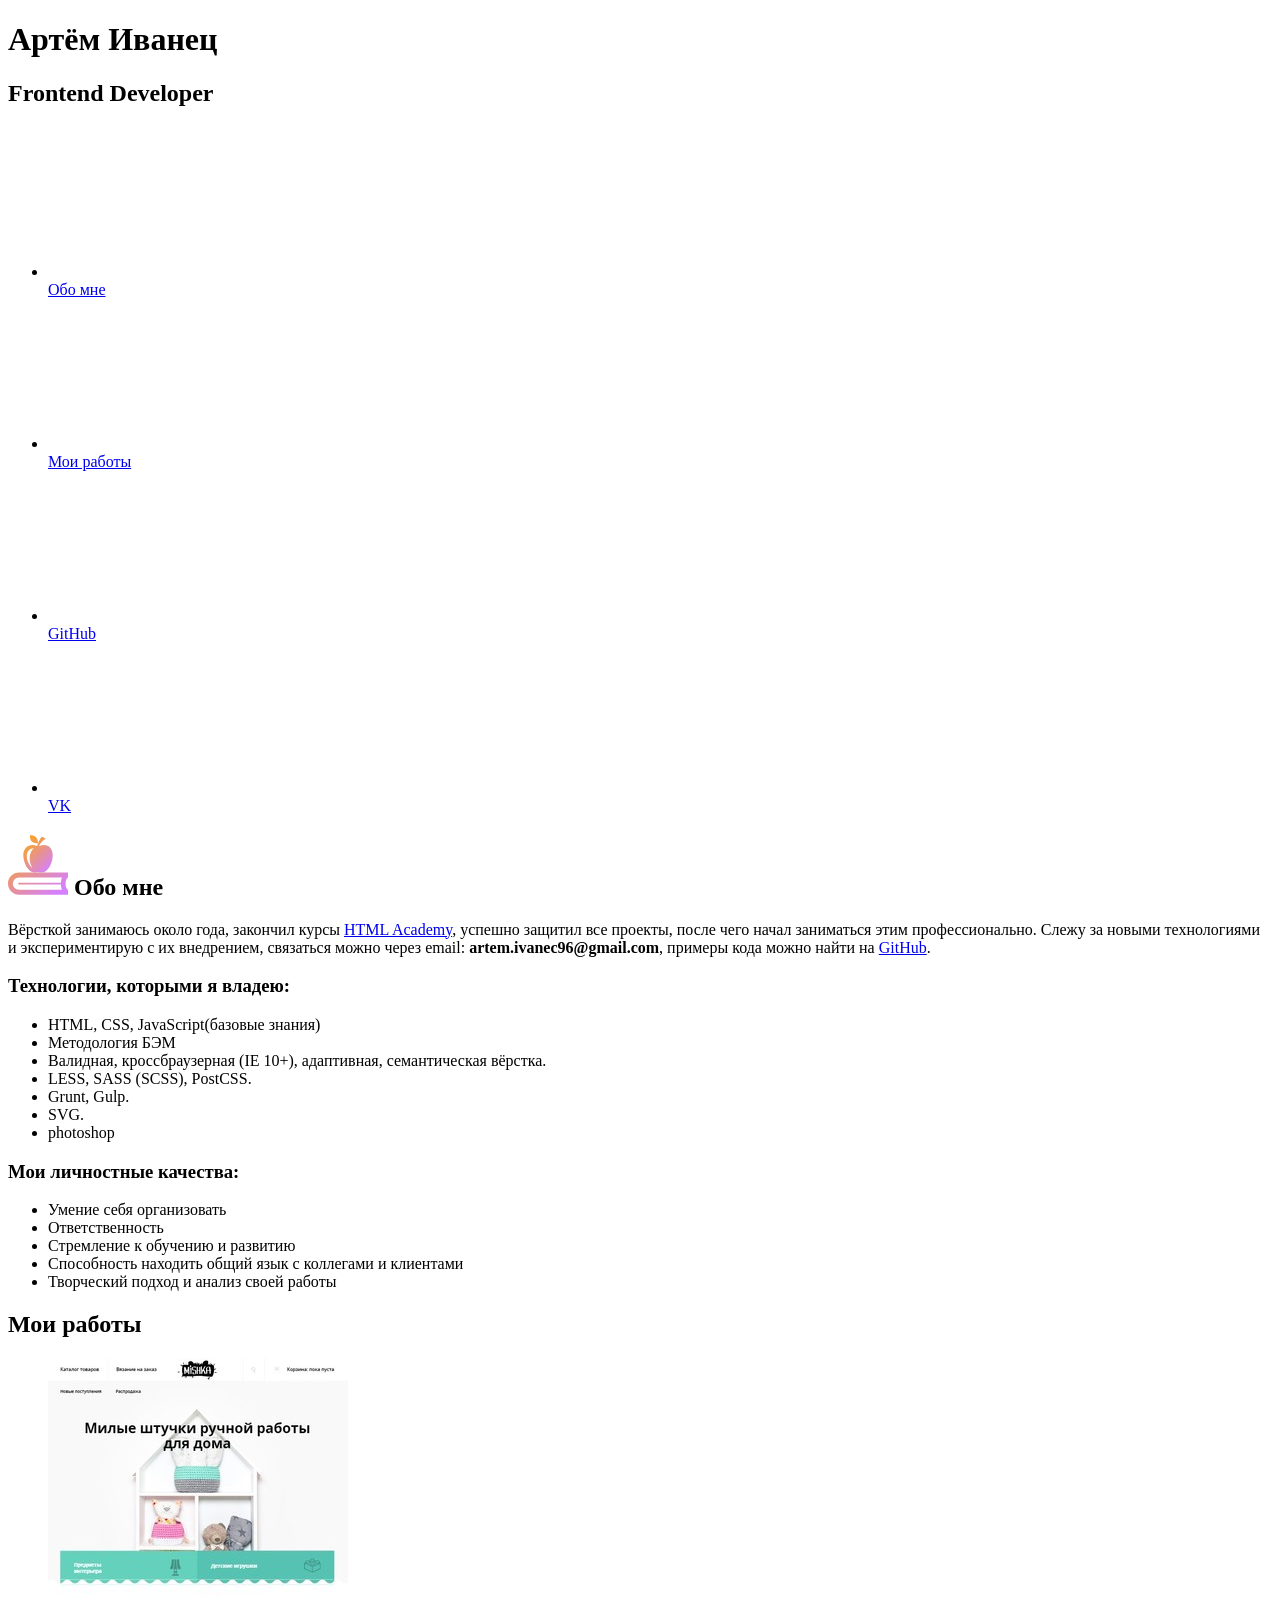
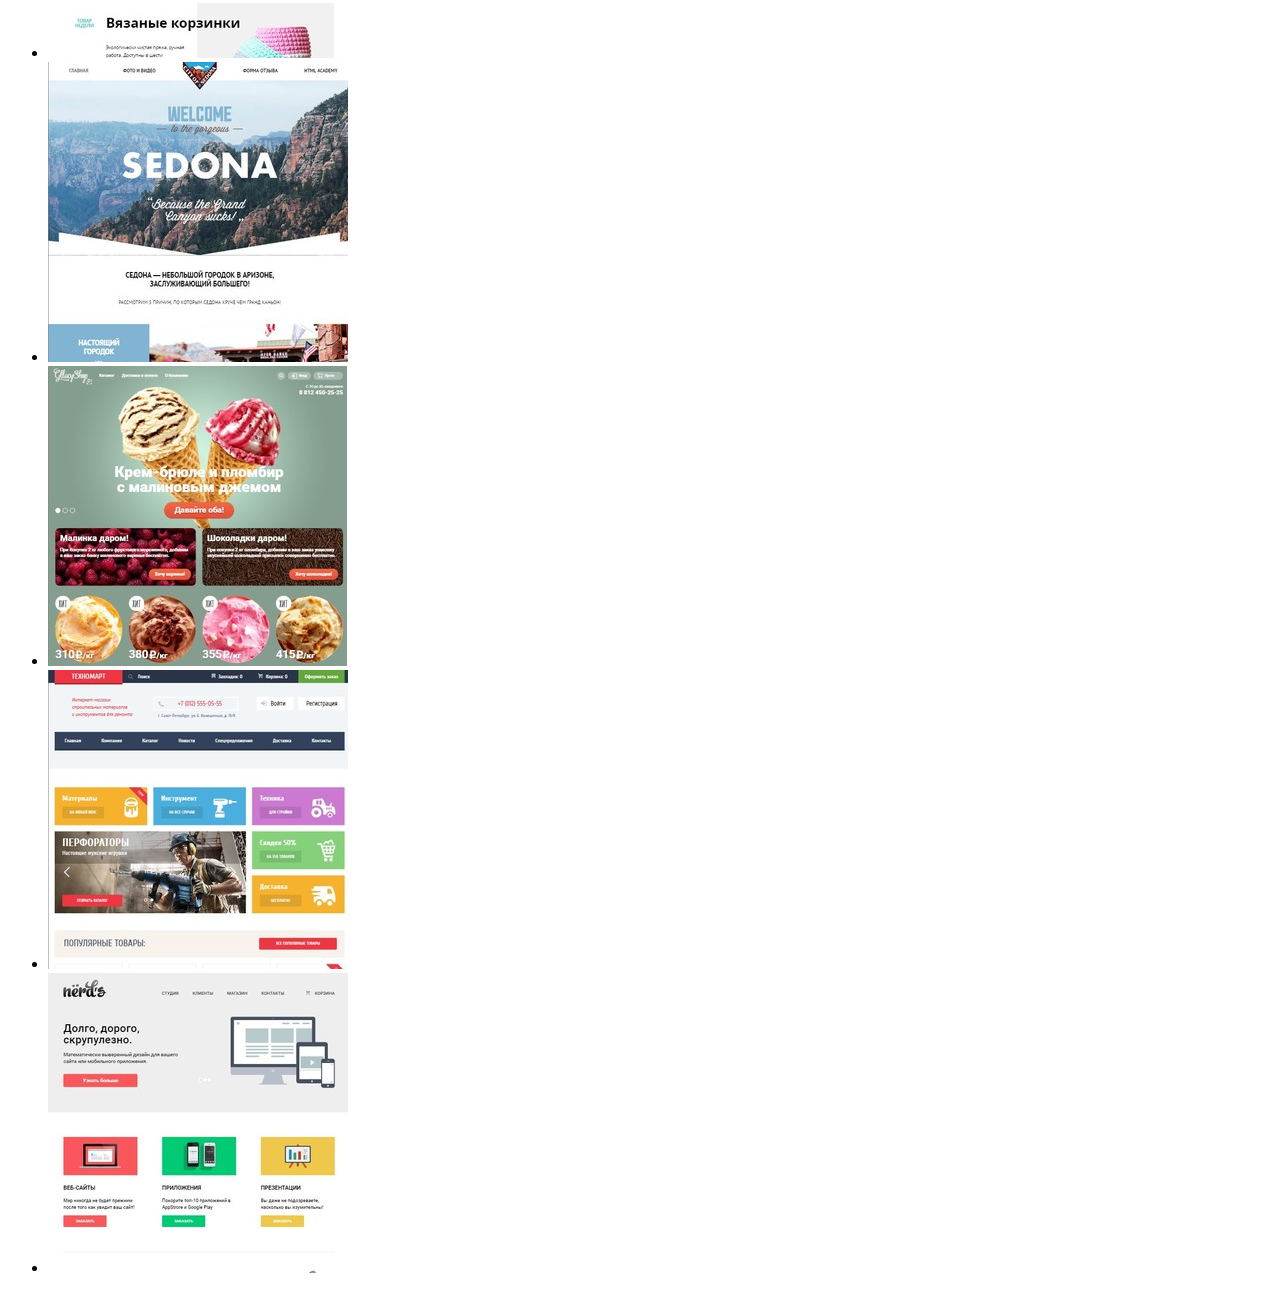
==== commit 737e304c: "правка" ====
--- a/src/index.html
+++ b/src/index.html
@@ -60,7 +60,7 @@
             <use xlink:href="#book-with-apple" fill="url(#gradient)"></use></svg>
           Обо мне
         </h2>
-        <p class="promo__text">Вёрсткой занимаюсь около года, закончил курсы <a href="http://htmlacademy.ru">HTML Academy</a>, успешно защитил все проекты, после чего начал заниматься этим профессионально. Слежу за новыми технологиями и экспериментирую с их внедрением, связаться можно через email: <b>artem.ivanec96@gmail.ru</b>, примеры кода можно найти на <a href="https://github.com/artemka107">GitHub</a>.</p>
+        <p class="promo__text">Вёрсткой занимаюсь около года, закончил курсы <a href="http://htmlacademy.ru">HTML Academy</a>, успешно защитил все проекты, после чего начал заниматься этим профессионально. Слежу за новыми технологиями и экспериментирую с их внедрением, связаться можно через email: <b>artem.ivanec96@gmail.com</b>, примеры кода можно найти на <a href="https://github.com/artemka107">GitHub</a>.</p>
       </header>
       <div class="promo__wrap-list">
         <h3 class="promo__sub-title">Технологии, которыми я владею:</h3>
